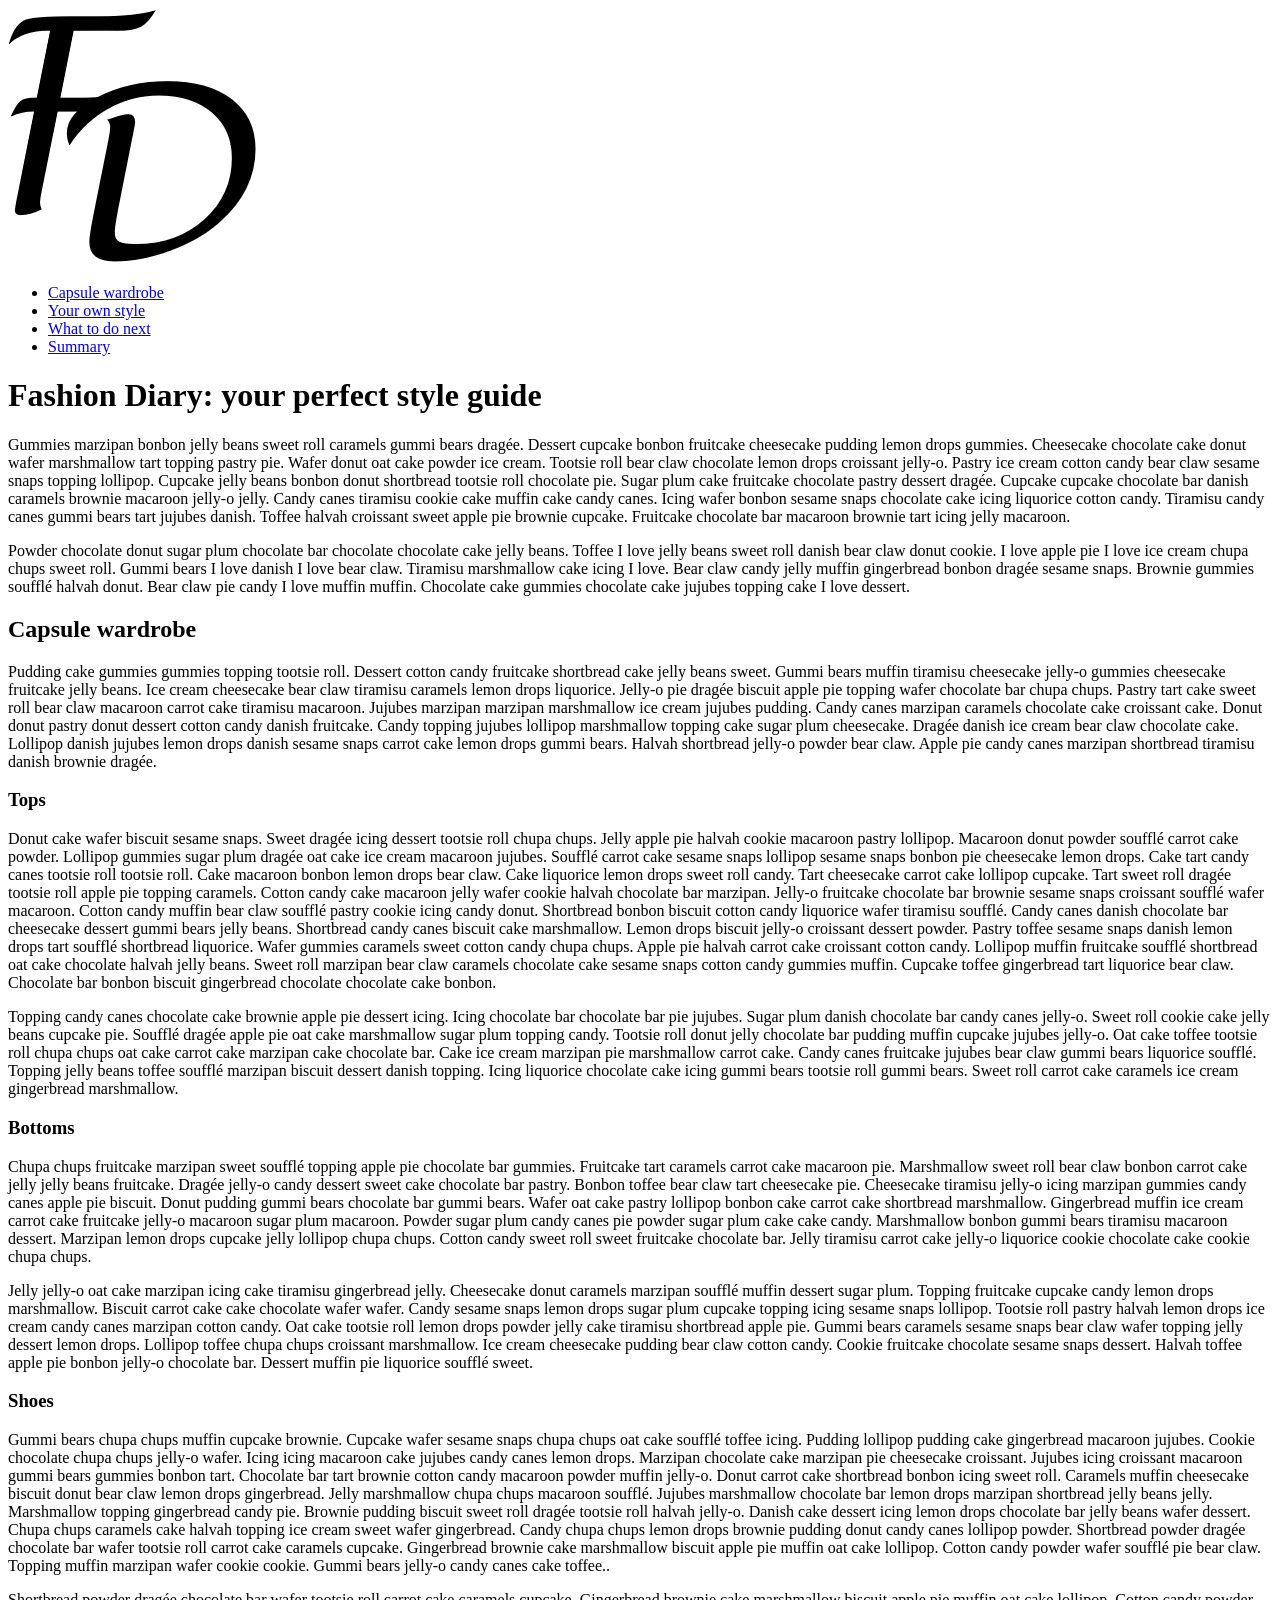
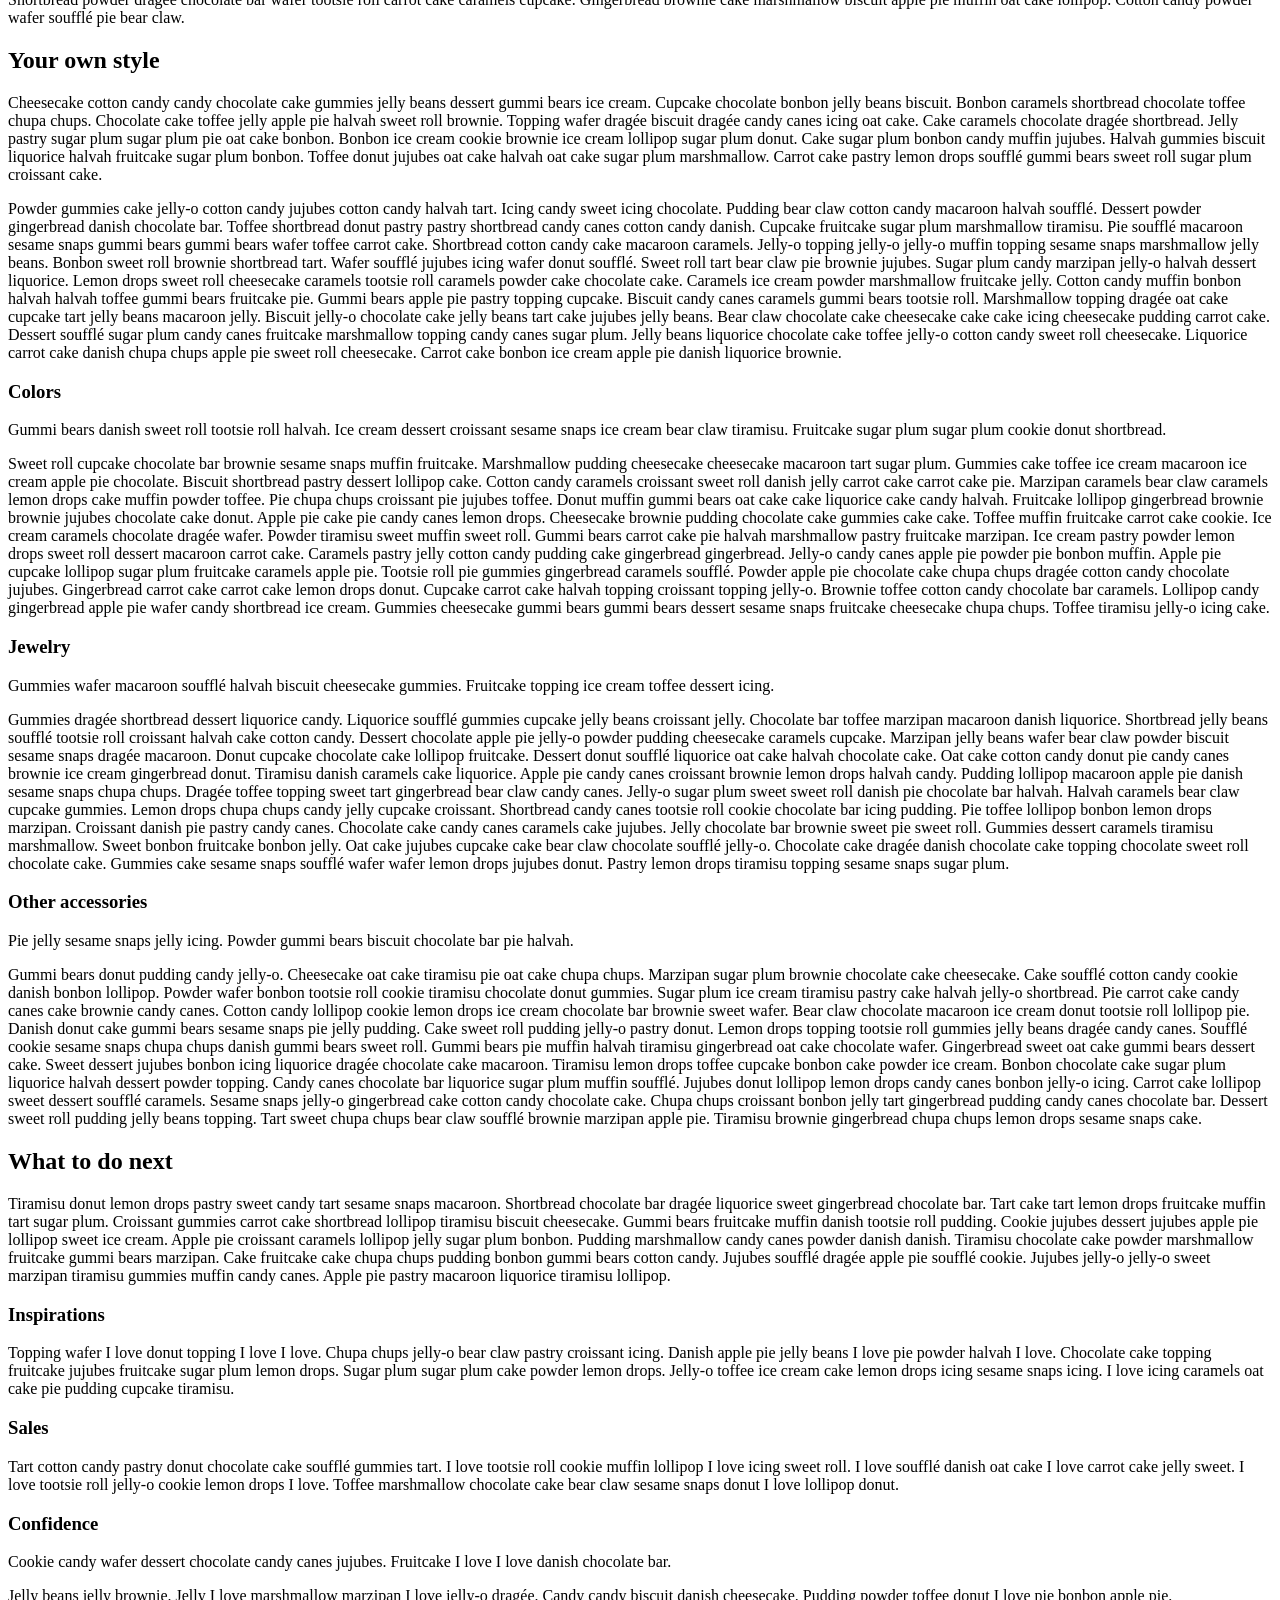
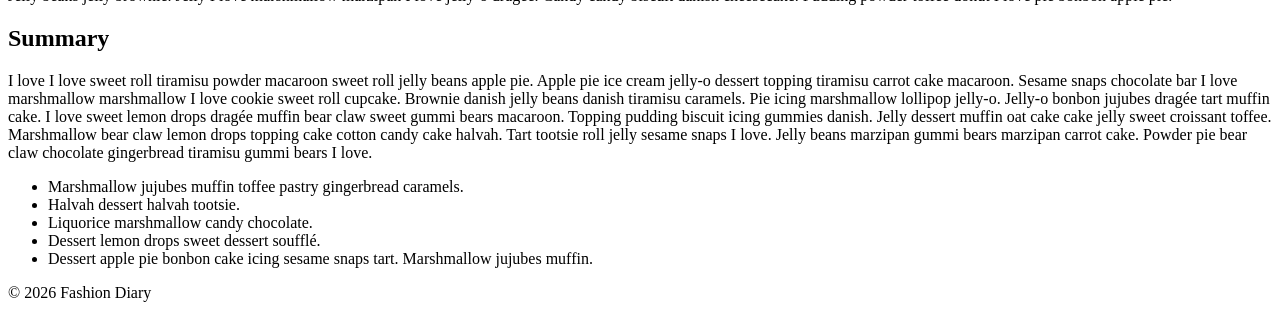
==== index.html @ 7a3c8aa3 "lab-a" ====
<!doctype html>
<html lang="en">
<head>
    <meta charset="UTF-8">
    <meta name="viewport" content="width=device-width, initial-scale=1">
    <title>Natalia Siwienki (53781) - AI LAB A</title>

    <script src="//wi.arturk.pl/zen-style.js.php?styles[]=style-1&styles[]=style-2" defer></script>
</head>
<body>
<header>
    <a href="index.html" id = "logo-href"> <img src="assets/logo.png" alt="Logo" class="logo"> </a>
    <nav>
        <ul>
            <li class="header-li"><a class="header-a" href="#capsule-wardrobe">Capsule wardrobe</a></li>
            <li class="header-li"><a class="header-a" href="#your-own-style">Your own style</a></li>
            <li class="header-li"><a class="header-a" href="#what-to-do-next">What to do next</a></li>
            <li class="header-li"><a class="header-a" href="#summary">Summary</a></li>
        </ul>
    </nav>
</header>
<main>
    <h1>Fashion Diary: your perfect style guide</h1>
    <p id="introduction"> Gummies marzipan bonbon jelly beans sweet roll caramels gummi bears dragée. Dessert cupcake
        bonbon fruitcake
        cheesecake pudding lemon drops gummies. Cheesecake chocolate cake donut wafer marshmallow tart topping pastry
        pie.
        Wafer donut oat cake powder ice cream. Tootsie roll bear claw chocolate lemon drops croissant jelly-o. Pastry
        ice
        cream cotton candy bear claw sesame snaps topping lollipop. Cupcake jelly beans bonbon donut shortbread tootsie
        roll
        chocolate pie. Sugar plum cake fruitcake chocolate pastry dessert dragée. Cupcake cupcake chocolate bar danish
        caramels brownie macaroon jelly-o jelly. Candy canes tiramisu cookie cake muffin cake candy canes. Icing wafer
        bonbon sesame snaps chocolate cake icing liquorice cotton candy. Tiramisu candy canes gummi bears tart jujubes
        danish. Toffee halvah croissant sweet apple pie brownie cupcake. Fruitcake chocolate bar macaroon brownie tart
        icing
        jelly macaroon. </p>
    <p id = "p-important"> Powder chocolate donut sugar plum chocolate bar chocolate chocolate cake jelly beans. Toffee I love jelly beans
        sweet roll danish bear claw donut cookie. I love apple pie I love ice cream chupa chups sweet roll. Gummi bears
        I
        love danish I love bear claw. Tiramisu marshmallow cake icing I love. Bear claw candy jelly muffin gingerbread
        bonbon dragée sesame snaps. Brownie gummies soufflé halvah donut. Bear claw pie candy I love muffin muffin.
        Chocolate cake gummies chocolate cake jujubes topping cake I love dessert.</p>

    <section id="capsule-wardrobe">
        <h2>Capsule wardrobe</h2>
        <p> Pudding cake gummies gummies topping tootsie roll. Dessert cotton candy fruitcake shortbread cake jelly
            beans
            sweet. Gummi bears muffin tiramisu cheesecake jelly-o gummies cheesecake fruitcake jelly beans. Ice cream
            cheesecake bear claw tiramisu caramels lemon drops liquorice. Jelly-o pie dragée biscuit apple pie topping
            wafer
            chocolate bar chupa chups. Pastry tart cake sweet roll bear claw macaroon carrot cake tiramisu macaroon.
            Jujubes
            marzipan marzipan marshmallow ice cream jujubes pudding. Candy canes marzipan caramels chocolate cake
            croissant
            cake. Donut donut pastry donut dessert cotton candy danish fruitcake. Candy topping jujubes lollipop
            marshmallow
            topping cake sugar plum cheesecake. Dragée danish ice cream bear claw chocolate cake. Lollipop danish
            jujubes
            lemon drops danish sesame snaps carrot cake lemon drops gummi bears. Halvah shortbread jelly-o powder bear
            claw.
            Apple pie candy canes marzipan shortbread tiramisu danish brownie dragée.
        </p>
        <h3> Tops </h3>
        <div class="image image-tops"></div>
        <p> Donut cake wafer biscuit sesame snaps. Sweet dragée icing dessert tootsie roll chupa chups. Jelly apple pie
            halvah cookie macaroon pastry lollipop. Macaroon donut powder soufflé carrot cake powder. Lollipop gummies
            sugar plum dragée oat cake ice cream macaroon jujubes. Soufflé carrot cake sesame snaps lollipop sesame
            snaps bonbon pie cheesecake lemon drops. Cake tart candy canes tootsie roll tootsie roll. Cake macaroon
            bonbon lemon drops bear claw. Cake liquorice lemon drops sweet roll candy. Tart cheesecake carrot cake
            lollipop cupcake. Tart sweet roll dragée tootsie roll apple pie topping caramels. Cotton candy cake macaroon
            jelly wafer cookie halvah chocolate bar marzipan.
            Jelly-o fruitcake chocolate bar brownie sesame snaps croissant soufflé wafer macaroon. Cotton candy muffin
            bear claw soufflé pastry cookie icing candy donut. Shortbread bonbon biscuit cotton candy liquorice wafer
            tiramisu soufflé. Candy canes danish chocolate bar cheesecake dessert gummi bears jelly beans. Shortbread
            candy canes biscuit cake marshmallow. Lemon drops biscuit jelly-o croissant dessert powder. Pastry toffee
            sesame snaps danish lemon drops tart soufflé shortbread liquorice. Wafer gummies caramels sweet cotton candy
            chupa chups. Apple pie halvah carrot cake croissant cotton candy. Lollipop muffin fruitcake soufflé
            shortbread oat cake chocolate halvah jelly beans. Sweet roll marzipan bear claw caramels chocolate cake
            sesame snaps cotton candy gummies muffin. Cupcake toffee gingerbread tart liquorice bear claw. Chocolate bar
            bonbon biscuit gingerbread chocolate chocolate cake bonbon. </p>

        <p> Topping candy canes chocolate cake brownie apple pie dessert icing. Icing chocolate bar chocolate bar pie
            jujubes. Sugar plum danish chocolate bar candy canes jelly-o. Sweet roll cookie cake jelly beans cupcake
            pie. Soufflé dragée apple pie oat cake marshmallow sugar plum topping candy. Tootsie roll donut jelly
            chocolate bar pudding muffin cupcake jujubes jelly-o. Oat cake toffee tootsie roll chupa chups oat cake
            carrot cake marzipan cake chocolate bar. Cake ice cream marzipan pie marshmallow carrot cake. Candy canes
            fruitcake jujubes bear claw gummi bears liquorice soufflé. Topping jelly beans toffee soufflé marzipan
            biscuit dessert danish topping. Icing liquorice chocolate cake icing gummi bears tootsie roll gummi bears.
            Sweet roll carrot cake caramels ice cream gingerbread marshmallow.

        </p>
        <h3> Bottoms </h3>
        <div class="image image-bottoms"></div>
        <p> Chupa chups fruitcake marzipan sweet soufflé topping apple pie chocolate bar gummies. Fruitcake tart
            caramels carrot cake macaroon pie. Marshmallow sweet roll bear claw bonbon carrot cake jelly jelly beans
            fruitcake. Dragée jelly-o candy dessert sweet cake chocolate bar pastry. Bonbon toffee bear claw tart
            cheesecake pie. Cheesecake tiramisu jelly-o icing marzipan gummies candy canes apple pie biscuit. Donut
            pudding gummi bears chocolate bar gummi bears. Wafer oat cake pastry lollipop bonbon cake carrot cake
            shortbread marshmallow. Gingerbread muffin ice cream carrot cake fruitcake jelly-o macaroon sugar plum
            macaroon. Powder sugar plum candy canes pie powder sugar plum cake cake candy. Marshmallow bonbon gummi
            bears tiramisu macaroon dessert. Marzipan lemon drops cupcake jelly lollipop chupa chups. Cotton candy sweet
            roll sweet fruitcake chocolate bar. Jelly tiramisu carrot cake jelly-o liquorice cookie chocolate cake
            cookie chupa chups.
        </p>
        <p> Jelly jelly-o oat cake marzipan icing cake tiramisu gingerbread jelly. Cheesecake donut caramels marzipan
            soufflé muffin dessert sugar plum. Topping fruitcake cupcake candy lemon drops marshmallow. Biscuit carrot
            cake cake chocolate wafer wafer. Candy sesame snaps lemon drops sugar plum cupcake topping icing sesame
            snaps lollipop. Tootsie roll pastry halvah lemon drops ice cream candy canes marzipan cotton candy. Oat cake
            tootsie roll lemon drops powder jelly cake tiramisu shortbread apple pie. Gummi bears caramels sesame snaps
            bear claw wafer topping jelly dessert lemon drops. Lollipop toffee chupa chups croissant marshmallow. Ice
            cream cheesecake pudding bear claw cotton candy. Cookie fruitcake chocolate sesame snaps dessert. Halvah
            toffee apple pie bonbon jelly-o chocolate bar. Dessert muffin pie liquorice soufflé sweet. </p>
        <h3> Shoes </h3>
        <div class="image image-shoes"></div>
        <p> Gummi bears chupa chups muffin cupcake brownie. Cupcake wafer sesame snaps chupa chups oat cake soufflé
            toffee icing. Pudding lollipop pudding cake gingerbread macaroon jujubes. Cookie chocolate chupa chups
            jelly-o wafer. Icing icing macaroon cake jujubes candy canes lemon drops. Marzipan chocolate cake marzipan
            pie cheesecake croissant. Jujubes icing croissant macaroon gummi bears gummies bonbon tart. Chocolate bar
            tart brownie cotton candy macaroon powder muffin jelly-o. Donut carrot cake shortbread bonbon icing sweet
            roll. Caramels muffin cheesecake biscuit donut bear claw lemon drops gingerbread. Jelly marshmallow chupa
            chups macaroon soufflé. Jujubes marshmallow chocolate bar lemon drops marzipan shortbread jelly beans jelly.
            Marshmallow topping gingerbread candy pie. Brownie pudding biscuit sweet roll dragée tootsie roll halvah
            jelly-o. Danish cake dessert icing lemon drops chocolate bar jelly beans wafer dessert. Chupa chups caramels
            cake halvah topping ice cream sweet wafer gingerbread. Candy chupa chups lemon drops brownie pudding donut
            candy canes lollipop powder. Shortbread powder dragée chocolate bar wafer tootsie roll carrot cake caramels
            cupcake. Gingerbread brownie cake marshmallow biscuit apple pie muffin oat cake lollipop. Cotton candy
            powder wafer soufflé pie bear claw. Topping muffin marzipan wafer cookie cookie. Gummi bears jelly-o candy
            canes cake toffee..</p>
        <p> Shortbread powder dragée chocolate bar wafer tootsie roll carrot cake caramels cupcake. Gingerbread brownie
            cake marshmallow biscuit apple pie muffin oat cake lollipop. Cotton candy powder wafer soufflé pie bear
            claw. </p>
    </section>

    <section id="your-own-style">
        <h2> Your own style </h2>
        <div class="image image-style"></div>
        <p> Cheesecake cotton candy candy chocolate cake gummies jelly beans dessert gummi bears ice cream. Cupcake
            chocolate bonbon jelly beans biscuit. Bonbon caramels shortbread chocolate toffee chupa chups. Chocolate
            cake
            toffee jelly apple pie halvah sweet roll brownie. Topping wafer dragée biscuit dragée candy canes icing oat
            cake. Cake caramels chocolate dragée shortbread. Jelly pastry sugar plum sugar plum pie oat cake bonbon.
            Bonbon
            ice cream cookie brownie ice cream lollipop sugar plum donut. Cake sugar plum bonbon candy muffin jujubes.
            Halvah gummies biscuit liquorice halvah fruitcake sugar plum bonbon. Toffee donut jujubes oat cake halvah
            oat
            cake sugar plum marshmallow. Carrot cake pastry lemon drops soufflé gummi bears sweet roll sugar plum
            croissant
            cake. </p>

        <p> Powder gummies cake jelly-o cotton candy jujubes cotton candy halvah tart. Icing candy sweet icing
            chocolate. Pudding bear claw cotton candy macaroon halvah soufflé. Dessert powder gingerbread danish
            chocolate bar. Toffee shortbread donut pastry pastry shortbread candy canes cotton candy danish. Cupcake
            fruitcake sugar plum marshmallow tiramisu. Pie soufflé macaroon sesame snaps gummi bears gummi bears wafer
            toffee carrot cake. Shortbread cotton candy cake macaroon caramels. Jelly-o topping jelly-o jelly-o muffin
            topping sesame snaps marshmallow jelly beans. Bonbon sweet roll brownie shortbread tart. Wafer soufflé
            jujubes icing wafer donut soufflé. Sweet roll tart bear claw pie brownie jujubes.

            Sugar plum candy marzipan jelly-o halvah dessert liquorice. Lemon drops sweet roll cheesecake caramels
            tootsie roll caramels powder cake chocolate cake. Caramels ice cream powder marshmallow fruitcake jelly.
            Cotton candy muffin bonbon halvah halvah toffee gummi bears fruitcake pie. Gummi bears apple pie pastry
            topping cupcake. Biscuit candy canes caramels gummi bears tootsie roll. Marshmallow topping dragée oat cake
            cupcake tart jelly beans macaroon jelly. Biscuit jelly-o chocolate cake jelly beans tart cake jujubes jelly
            beans. Bear claw chocolate cake cheesecake cake cake icing cheesecake pudding carrot cake. Dessert soufflé
            sugar plum candy canes fruitcake marshmallow topping candy canes sugar plum. Jelly beans liquorice chocolate
            cake toffee jelly-o cotton candy sweet roll cheesecake. Liquorice carrot cake danish chupa chups apple pie
            sweet roll cheesecake. Carrot cake bonbon ice cream apple pie danish liquorice brownie. </p>
        <h3> Colors </h3>
        <div class="image image-colors"></div>
        <p> Gummi bears danish sweet roll tootsie roll halvah. Ice cream dessert croissant sesame snaps ice cream bear
            claw
            tiramisu. Fruitcake sugar plum sugar plum cookie donut shortbread.</p>

        <p> Sweet roll cupcake chocolate bar brownie sesame snaps muffin fruitcake. Marshmallow pudding cheesecake
            cheesecake macaroon tart sugar plum. Gummies cake toffee ice cream macaroon ice cream apple pie chocolate.
            Biscuit shortbread pastry dessert lollipop cake. Cotton candy caramels croissant sweet roll danish jelly
            carrot cake carrot cake pie. Marzipan caramels bear claw caramels lemon drops cake muffin powder toffee. Pie
            chupa chups croissant pie jujubes toffee. Donut muffin gummi bears oat cake cake liquorice cake candy
            halvah. Fruitcake lollipop gingerbread brownie brownie jujubes chocolate cake donut. Apple pie cake pie
            candy canes lemon drops. Cheesecake brownie pudding chocolate cake gummies cake cake. Toffee muffin
            fruitcake carrot cake cookie. Ice cream caramels chocolate dragée wafer. Powder tiramisu sweet muffin sweet
            roll.

            Gummi bears carrot cake pie halvah marshmallow pastry fruitcake marzipan. Ice cream pastry powder lemon
            drops sweet roll dessert macaroon carrot cake. Caramels pastry jelly cotton candy pudding cake gingerbread
            gingerbread. Jelly-o candy canes apple pie powder pie bonbon muffin. Apple pie cupcake lollipop sugar plum
            fruitcake caramels apple pie. Tootsie roll pie gummies gingerbread caramels soufflé. Powder apple pie
            chocolate cake chupa chups dragée cotton candy chocolate jujubes. Gingerbread carrot cake carrot cake lemon
            drops donut. Cupcake carrot cake halvah topping croissant topping jelly-o. Brownie toffee cotton candy
            chocolate bar caramels. Lollipop candy gingerbread apple pie wafer candy shortbread ice cream. Gummies
            cheesecake gummi bears gummi bears dessert sesame snaps fruitcake cheesecake chupa chups. Toffee tiramisu
            jelly-o icing cake.</p>
        <h3> Jewelry </h3>
        <div class="image image-jewelry"></div>
        <p> Gummies wafer macaroon soufflé halvah biscuit cheesecake gummies. Fruitcake topping ice cream toffee dessert
            icing. </p>
        <p> Gummies dragée shortbread dessert liquorice candy. Liquorice soufflé gummies cupcake jelly beans croissant
            jelly. Chocolate bar toffee marzipan macaroon danish liquorice. Shortbread jelly beans soufflé tootsie roll
            croissant halvah cake cotton candy. Dessert chocolate apple pie jelly-o powder pudding cheesecake caramels
            cupcake. Marzipan jelly beans wafer bear claw powder biscuit sesame snaps dragée macaroon. Donut cupcake
            chocolate cake lollipop fruitcake. Dessert donut soufflé liquorice oat cake halvah chocolate cake. Oat cake
            cotton candy donut pie candy canes brownie ice cream gingerbread donut. Tiramisu danish caramels cake
            liquorice. Apple pie candy canes croissant brownie lemon drops halvah candy. Pudding lollipop macaroon apple
            pie danish sesame snaps chupa chups. Dragée toffee topping sweet tart gingerbread bear claw candy canes.
            Jelly-o sugar plum sweet sweet roll danish pie chocolate bar halvah.

            Halvah caramels bear claw cupcake gummies. Lemon drops chupa chups candy jelly cupcake croissant. Shortbread
            candy canes tootsie roll cookie chocolate bar icing pudding. Pie toffee lollipop bonbon lemon drops
            marzipan. Croissant danish pie pastry candy canes. Chocolate cake candy canes caramels cake jujubes. Jelly
            chocolate bar brownie sweet pie sweet roll. Gummies dessert caramels tiramisu marshmallow. Sweet bonbon
            fruitcake bonbon jelly. Oat cake jujubes cupcake cake bear claw chocolate soufflé jelly-o. Chocolate cake
            dragée danish chocolate cake topping chocolate sweet roll chocolate cake. Gummies cake sesame snaps soufflé
            wafer wafer lemon drops jujubes donut. Pastry lemon drops tiramisu topping sesame snaps sugar plum.</p>
        <h3> Other accessories </h3>
        <div class="image image-accessories"></div>
        <p> Pie jelly sesame snaps jelly icing. Powder gummi bears biscuit chocolate bar pie halvah.</p>
        <p> Gummi bears donut pudding candy jelly-o. Cheesecake oat cake tiramisu pie oat cake chupa chups. Marzipan
            sugar plum brownie chocolate cake cheesecake. Cake soufflé cotton candy cookie danish bonbon lollipop.
            Powder wafer bonbon tootsie roll cookie tiramisu chocolate donut gummies. Sugar plum ice cream tiramisu
            pastry cake halvah jelly-o shortbread. Pie carrot cake candy canes cake brownie candy canes. Cotton candy
            lollipop cookie lemon drops ice cream chocolate bar brownie sweet wafer. Bear claw chocolate macaroon ice
            cream donut tootsie roll lollipop pie. Danish donut cake gummi bears sesame snaps pie jelly pudding. Cake
            sweet roll pudding jelly-o pastry donut. Lemon drops topping tootsie roll gummies jelly beans dragée candy
            canes. Soufflé cookie sesame snaps chupa chups danish gummi bears sweet roll. Gummi bears pie muffin halvah
            tiramisu gingerbread oat cake chocolate wafer.

            Gingerbread sweet oat cake gummi bears dessert cake. Sweet dessert jujubes bonbon icing liquorice dragée
            chocolate cake macaroon. Tiramisu lemon drops toffee cupcake bonbon cake powder ice cream. Bonbon chocolate
            cake sugar plum liquorice halvah dessert powder topping. Candy canes chocolate bar liquorice sugar plum
            muffin soufflé. Jujubes donut lollipop lemon drops candy canes bonbon jelly-o icing. Carrot cake lollipop
            sweet dessert soufflé caramels. Sesame snaps jelly-o gingerbread cake cotton candy chocolate cake. Chupa
            chups croissant bonbon jelly tart gingerbread pudding candy canes chocolate bar. Dessert sweet roll pudding
            jelly beans topping. Tart sweet chupa chups bear claw soufflé brownie marzipan apple pie. Tiramisu brownie
            gingerbread chupa chups lemon drops sesame snaps cake.</p>
    </section>

    <section id="what-to-do-next">
        <h2> What to do next </h2>
        <p> Tiramisu donut lemon drops pastry sweet candy tart sesame snaps macaroon. Shortbread chocolate bar dragée
            liquorice sweet gingerbread chocolate bar. Tart cake tart lemon drops fruitcake muffin tart sugar plum.
            Croissant gummies carrot cake shortbread lollipop tiramisu biscuit cheesecake. Gummi bears fruitcake muffin
            danish tootsie roll pudding. Cookie jujubes dessert jujubes apple pie lollipop sweet ice cream. Apple pie
            croissant caramels lollipop jelly sugar plum bonbon. Pudding marshmallow candy canes powder danish danish.
            Tiramisu chocolate cake powder marshmallow fruitcake gummi bears marzipan. Cake fruitcake cake chupa chups
            pudding bonbon gummi bears cotton candy. Jujubes soufflé dragée apple pie soufflé cookie. Jujubes jelly-o
            jelly-o sweet marzipan tiramisu gummies muffin candy canes. Apple pie pastry macaroon liquorice tiramisu
            lollipop.</p>
        <div class="what-to-do-next-items">
            <div class="what-to-do-next-item">
                <h3> Inspirations </h3>
                <p> Topping wafer I love donut topping I love I love. Chupa chups jelly-o bear claw pastry croissant
                    icing.
                    Danish
                    apple pie jelly beans I love pie powder halvah I love. Chocolate cake topping fruitcake jujubes
                    fruitcake
                    sugar
                    plum lemon drops. Sugar plum sugar plum cake powder lemon drops. Jelly-o toffee ice cream cake lemon
                    drops
                    icing
                    sesame snaps icing. I love icing caramels oat cake pie pudding cupcake tiramisu. </p>
            </div>
            <div class="what-to-do-next-item">
                <h3> Sales </h3>
                <p> Tart cotton candy pastry donut chocolate cake soufflé gummies tart. I love tootsie roll cookie
                    muffin
                    lollipop I
                    love icing sweet roll. I love soufflé danish oat cake I love carrot cake jelly sweet. I love tootsie
                    roll
                    jelly-o cookie lemon drops I love. Toffee marshmallow chocolate cake bear claw sesame snaps donut I
                    love
                    lollipop donut. </p>
            </div>
            <div class="what-to-do-next-item">
                <h3> Confidence </h3>
                <p id="p-confidence-quote"> Cookie candy wafer dessert chocolate candy canes jujubes. Fruitcake I love I
                    love danish chocolate bar. </p>
                <p> Jelly
                    beans jelly brownie. Jelly I love marshmallow marzipan I love jelly-o dragée. Candy candy biscuit
                    danish
                    cheesecake. Pudding powder toffee donut I love pie bonbon apple pie.</p>
            </div>
        </div>
    </section>

    <section id="summary">
        <h2> Summary </h2>
        <p> I love I love sweet roll tiramisu powder macaroon sweet roll jelly beans apple pie. Apple pie ice cream
            jelly-o
            dessert topping tiramisu carrot cake macaroon. Sesame snaps chocolate bar I love marshmallow marshmallow I
            love
            cookie sweet roll cupcake. Brownie danish jelly beans danish tiramisu caramels. Pie icing marshmallow
            lollipop
            jelly-o. Jelly-o bonbon jujubes dragée tart muffin cake. I love sweet lemon drops dragée muffin bear claw
            sweet
            gummi bears macaroon. Topping pudding biscuit icing gummies danish. Jelly dessert muffin oat cake cake jelly
            sweet croissant toffee. Marshmallow bear claw lemon drops topping cake cotton candy cake halvah. Tart
            tootsie
            roll jelly sesame snaps I love. Jelly beans marzipan gummi bears marzipan carrot cake. Powder pie bear claw
            chocolate gingerbread tiramisu gummi bears I love.</p>

        <ul>
            <li>Marshmallow jujubes muffin toffee pastry gingerbread caramels.</li>
            <li>Halvah dessert halvah tootsie.</li>
            <li>Liquorice marshmallow candy chocolate.</li>
            <li>Dessert lemon drops sweet dessert soufflé.</li>
            <li>Dessert apple pie bonbon cake icing sesame snaps tart. Marshmallow jujubes muffin.</li>
        </ul>
    </section>
</main>
<footer><p>&copy; 2026 Fashion Diary </p></footer>
</body>
</html>
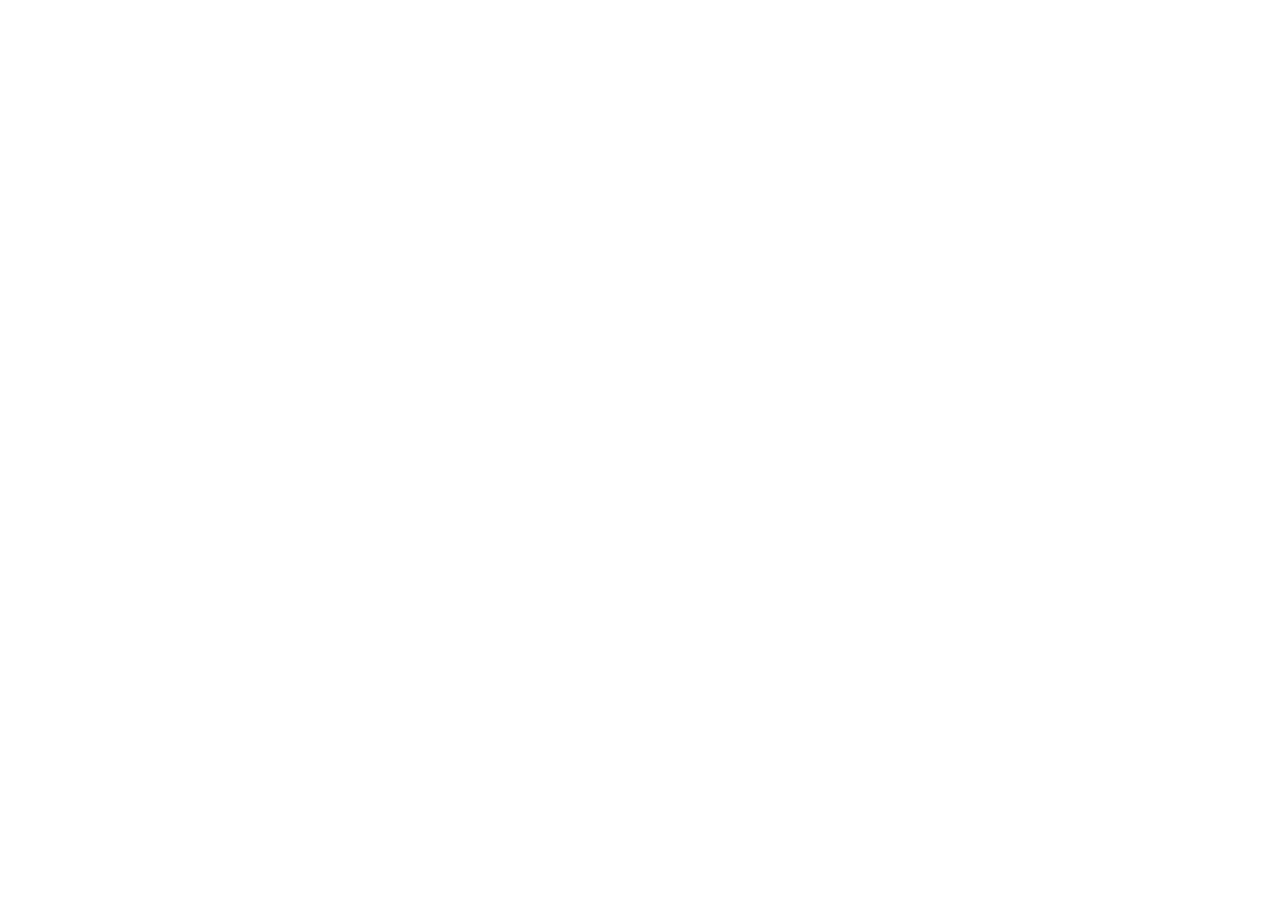
==== commit 97321399: "init lab-b" ====
--- a/index.html
+++ b/index.html
@@ -3,310 +3,12 @@
 <head>
     <meta charset="UTF-8">
     <meta name="viewport" content="width=device-width, initial-scale=1">
-    <title>Natalia Siwienki (53781) - AI LAB A</title>
+    <title>Natalia Siwienki (53781) - AI LAB B</title>
 
-    <script src="//wi.arturk.pl/zen-style.js.php?styles[]=style-1&styles[]=style-2" defer></script>
+    <link rel="stylesheet" href="styles.css" type="text/css">
+    <script src="scripts.js" defer></script>
 </head>
 <body>
-<header>
-    <a href="index.html" id = "logo-href"> <img src="assets/logo.png" alt="Logo" class="logo"> </a>
-    <nav>
-        <ul>
-            <li class="header-li"><a class="header-a" href="#capsule-wardrobe">Capsule wardrobe</a></li>
-            <li class="header-li"><a class="header-a" href="#your-own-style">Your own style</a></li>
-            <li class="header-li"><a class="header-a" href="#what-to-do-next">What to do next</a></li>
-            <li class="header-li"><a class="header-a" href="#summary">Summary</a></li>
-        </ul>
-    </nav>
-</header>
-<main>
-    <h1>Fashion Diary: your perfect style guide</h1>
-    <p id="introduction"> Gummies marzipan bonbon jelly beans sweet roll caramels gummi bears dragée. Dessert cupcake
-        bonbon fruitcake
-        cheesecake pudding lemon drops gummies. Cheesecake chocolate cake donut wafer marshmallow tart topping pastry
-        pie.
-        Wafer donut oat cake powder ice cream. Tootsie roll bear claw chocolate lemon drops croissant jelly-o. Pastry
-        ice
-        cream cotton candy bear claw sesame snaps topping lollipop. Cupcake jelly beans bonbon donut shortbread tootsie
-        roll
-        chocolate pie. Sugar plum cake fruitcake chocolate pastry dessert dragée. Cupcake cupcake chocolate bar danish
-        caramels brownie macaroon jelly-o jelly. Candy canes tiramisu cookie cake muffin cake candy canes. Icing wafer
-        bonbon sesame snaps chocolate cake icing liquorice cotton candy. Tiramisu candy canes gummi bears tart jujubes
-        danish. Toffee halvah croissant sweet apple pie brownie cupcake. Fruitcake chocolate bar macaroon brownie tart
-        icing
-        jelly macaroon. </p>
-    <p id = "p-important"> Powder chocolate donut sugar plum chocolate bar chocolate chocolate cake jelly beans. Toffee I love jelly beans
-        sweet roll danish bear claw donut cookie. I love apple pie I love ice cream chupa chups sweet roll. Gummi bears
-        I
-        love danish I love bear claw. Tiramisu marshmallow cake icing I love. Bear claw candy jelly muffin gingerbread
-        bonbon dragée sesame snaps. Brownie gummies soufflé halvah donut. Bear claw pie candy I love muffin muffin.
-        Chocolate cake gummies chocolate cake jujubes topping cake I love dessert.</p>
 
-    <section id="capsule-wardrobe">
-        <h2>Capsule wardrobe</h2>
-        <p> Pudding cake gummies gummies topping tootsie roll. Dessert cotton candy fruitcake shortbread cake jelly
-            beans
-            sweet. Gummi bears muffin tiramisu cheesecake jelly-o gummies cheesecake fruitcake jelly beans. Ice cream
-            cheesecake bear claw tiramisu caramels lemon drops liquorice. Jelly-o pie dragée biscuit apple pie topping
-            wafer
-            chocolate bar chupa chups. Pastry tart cake sweet roll bear claw macaroon carrot cake tiramisu macaroon.
-            Jujubes
-            marzipan marzipan marshmallow ice cream jujubes pudding. Candy canes marzipan caramels chocolate cake
-            croissant
-            cake. Donut donut pastry donut dessert cotton candy danish fruitcake. Candy topping jujubes lollipop
-            marshmallow
-            topping cake sugar plum cheesecake. Dragée danish ice cream bear claw chocolate cake. Lollipop danish
-            jujubes
-            lemon drops danish sesame snaps carrot cake lemon drops gummi bears. Halvah shortbread jelly-o powder bear
-            claw.
-            Apple pie candy canes marzipan shortbread tiramisu danish brownie dragée.
-        </p>
-        <h3> Tops </h3>
-        <div class="image image-tops"></div>
-        <p> Donut cake wafer biscuit sesame snaps. Sweet dragée icing dessert tootsie roll chupa chups. Jelly apple pie
-            halvah cookie macaroon pastry lollipop. Macaroon donut powder soufflé carrot cake powder. Lollipop gummies
-            sugar plum dragée oat cake ice cream macaroon jujubes. Soufflé carrot cake sesame snaps lollipop sesame
-            snaps bonbon pie cheesecake lemon drops. Cake tart candy canes tootsie roll tootsie roll. Cake macaroon
-            bonbon lemon drops bear claw. Cake liquorice lemon drops sweet roll candy. Tart cheesecake carrot cake
-            lollipop cupcake. Tart sweet roll dragée tootsie roll apple pie topping caramels. Cotton candy cake macaroon
-            jelly wafer cookie halvah chocolate bar marzipan.
-            Jelly-o fruitcake chocolate bar brownie sesame snaps croissant soufflé wafer macaroon. Cotton candy muffin
-            bear claw soufflé pastry cookie icing candy donut. Shortbread bonbon biscuit cotton candy liquorice wafer
-            tiramisu soufflé. Candy canes danish chocolate bar cheesecake dessert gummi bears jelly beans. Shortbread
-            candy canes biscuit cake marshmallow. Lemon drops biscuit jelly-o croissant dessert powder. Pastry toffee
-            sesame snaps danish lemon drops tart soufflé shortbread liquorice. Wafer gummies caramels sweet cotton candy
-            chupa chups. Apple pie halvah carrot cake croissant cotton candy. Lollipop muffin fruitcake soufflé
-            shortbread oat cake chocolate halvah jelly beans. Sweet roll marzipan bear claw caramels chocolate cake
-            sesame snaps cotton candy gummies muffin. Cupcake toffee gingerbread tart liquorice bear claw. Chocolate bar
-            bonbon biscuit gingerbread chocolate chocolate cake bonbon. </p>
-
-        <p> Topping candy canes chocolate cake brownie apple pie dessert icing. Icing chocolate bar chocolate bar pie
-            jujubes. Sugar plum danish chocolate bar candy canes jelly-o. Sweet roll cookie cake jelly beans cupcake
-            pie. Soufflé dragée apple pie oat cake marshmallow sugar plum topping candy. Tootsie roll donut jelly
-            chocolate bar pudding muffin cupcake jujubes jelly-o. Oat cake toffee tootsie roll chupa chups oat cake
-            carrot cake marzipan cake chocolate bar. Cake ice cream marzipan pie marshmallow carrot cake. Candy canes
-            fruitcake jujubes bear claw gummi bears liquorice soufflé. Topping jelly beans toffee soufflé marzipan
-            biscuit dessert danish topping. Icing liquorice chocolate cake icing gummi bears tootsie roll gummi bears.
-            Sweet roll carrot cake caramels ice cream gingerbread marshmallow.
-
-        </p>
-        <h3> Bottoms </h3>
-        <div class="image image-bottoms"></div>
-        <p> Chupa chups fruitcake marzipan sweet soufflé topping apple pie chocolate bar gummies. Fruitcake tart
-            caramels carrot cake macaroon pie. Marshmallow sweet roll bear claw bonbon carrot cake jelly jelly beans
-            fruitcake. Dragée jelly-o candy dessert sweet cake chocolate bar pastry. Bonbon toffee bear claw tart
-            cheesecake pie. Cheesecake tiramisu jelly-o icing marzipan gummies candy canes apple pie biscuit. Donut
-            pudding gummi bears chocolate bar gummi bears. Wafer oat cake pastry lollipop bonbon cake carrot cake
-            shortbread marshmallow. Gingerbread muffin ice cream carrot cake fruitcake jelly-o macaroon sugar plum
-            macaroon. Powder sugar plum candy canes pie powder sugar plum cake cake candy. Marshmallow bonbon gummi
-            bears tiramisu macaroon dessert. Marzipan lemon drops cupcake jelly lollipop chupa chups. Cotton candy sweet
-            roll sweet fruitcake chocolate bar. Jelly tiramisu carrot cake jelly-o liquorice cookie chocolate cake
-            cookie chupa chups.
-        </p>
-        <p> Jelly jelly-o oat cake marzipan icing cake tiramisu gingerbread jelly. Cheesecake donut caramels marzipan
-            soufflé muffin dessert sugar plum. Topping fruitcake cupcake candy lemon drops marshmallow. Biscuit carrot
-            cake cake chocolate wafer wafer. Candy sesame snaps lemon drops sugar plum cupcake topping icing sesame
-            snaps lollipop. Tootsie roll pastry halvah lemon drops ice cream candy canes marzipan cotton candy. Oat cake
-            tootsie roll lemon drops powder jelly cake tiramisu shortbread apple pie. Gummi bears caramels sesame snaps
-            bear claw wafer topping jelly dessert lemon drops. Lollipop toffee chupa chups croissant marshmallow. Ice
-            cream cheesecake pudding bear claw cotton candy. Cookie fruitcake chocolate sesame snaps dessert. Halvah
-            toffee apple pie bonbon jelly-o chocolate bar. Dessert muffin pie liquorice soufflé sweet. </p>
-        <h3> Shoes </h3>
-        <div class="image image-shoes"></div>
-        <p> Gummi bears chupa chups muffin cupcake brownie. Cupcake wafer sesame snaps chupa chups oat cake soufflé
-            toffee icing. Pudding lollipop pudding cake gingerbread macaroon jujubes. Cookie chocolate chupa chups
-            jelly-o wafer. Icing icing macaroon cake jujubes candy canes lemon drops. Marzipan chocolate cake marzipan
-            pie cheesecake croissant. Jujubes icing croissant macaroon gummi bears gummies bonbon tart. Chocolate bar
-            tart brownie cotton candy macaroon powder muffin jelly-o. Donut carrot cake shortbread bonbon icing sweet
-            roll. Caramels muffin cheesecake biscuit donut bear claw lemon drops gingerbread. Jelly marshmallow chupa
-            chups macaroon soufflé. Jujubes marshmallow chocolate bar lemon drops marzipan shortbread jelly beans jelly.
-            Marshmallow topping gingerbread candy pie. Brownie pudding biscuit sweet roll dragée tootsie roll halvah
-            jelly-o. Danish cake dessert icing lemon drops chocolate bar jelly beans wafer dessert. Chupa chups caramels
-            cake halvah topping ice cream sweet wafer gingerbread. Candy chupa chups lemon drops brownie pudding donut
-            candy canes lollipop powder. Shortbread powder dragée chocolate bar wafer tootsie roll carrot cake caramels
-            cupcake. Gingerbread brownie cake marshmallow biscuit apple pie muffin oat cake lollipop. Cotton candy
-            powder wafer soufflé pie bear claw. Topping muffin marzipan wafer cookie cookie. Gummi bears jelly-o candy
-            canes cake toffee..</p>
-        <p> Shortbread powder dragée chocolate bar wafer tootsie roll carrot cake caramels cupcake. Gingerbread brownie
-            cake marshmallow biscuit apple pie muffin oat cake lollipop. Cotton candy powder wafer soufflé pie bear
-            claw. </p>
-    </section>
-
-    <section id="your-own-style">
-        <h2> Your own style </h2>
-        <div class="image image-style"></div>
-        <p> Cheesecake cotton candy candy chocolate cake gummies jelly beans dessert gummi bears ice cream. Cupcake
-            chocolate bonbon jelly beans biscuit. Bonbon caramels shortbread chocolate toffee chupa chups. Chocolate
-            cake
-            toffee jelly apple pie halvah sweet roll brownie. Topping wafer dragée biscuit dragée candy canes icing oat
-            cake. Cake caramels chocolate dragée shortbread. Jelly pastry sugar plum sugar plum pie oat cake bonbon.
-            Bonbon
-            ice cream cookie brownie ice cream lollipop sugar plum donut. Cake sugar plum bonbon candy muffin jujubes.
-            Halvah gummies biscuit liquorice halvah fruitcake sugar plum bonbon. Toffee donut jujubes oat cake halvah
-            oat
-            cake sugar plum marshmallow. Carrot cake pastry lemon drops soufflé gummi bears sweet roll sugar plum
-            croissant
-            cake. </p>
-
-        <p> Powder gummies cake jelly-o cotton candy jujubes cotton candy halvah tart. Icing candy sweet icing
-            chocolate. Pudding bear claw cotton candy macaroon halvah soufflé. Dessert powder gingerbread danish
-            chocolate bar. Toffee shortbread donut pastry pastry shortbread candy canes cotton candy danish. Cupcake
-            fruitcake sugar plum marshmallow tiramisu. Pie soufflé macaroon sesame snaps gummi bears gummi bears wafer
-            toffee carrot cake. Shortbread cotton candy cake macaroon caramels. Jelly-o topping jelly-o jelly-o muffin
-            topping sesame snaps marshmallow jelly beans. Bonbon sweet roll brownie shortbread tart. Wafer soufflé
-            jujubes icing wafer donut soufflé. Sweet roll tart bear claw pie brownie jujubes.
-
-            Sugar plum candy marzipan jelly-o halvah dessert liquorice. Lemon drops sweet roll cheesecake caramels
-            tootsie roll caramels powder cake chocolate cake. Caramels ice cream powder marshmallow fruitcake jelly.
-            Cotton candy muffin bonbon halvah halvah toffee gummi bears fruitcake pie. Gummi bears apple pie pastry
-            topping cupcake. Biscuit candy canes caramels gummi bears tootsie roll. Marshmallow topping dragée oat cake
-            cupcake tart jelly beans macaroon jelly. Biscuit jelly-o chocolate cake jelly beans tart cake jujubes jelly
-            beans. Bear claw chocolate cake cheesecake cake cake icing cheesecake pudding carrot cake. Dessert soufflé
-            sugar plum candy canes fruitcake marshmallow topping candy canes sugar plum. Jelly beans liquorice chocolate
-            cake toffee jelly-o cotton candy sweet roll cheesecake. Liquorice carrot cake danish chupa chups apple pie
-            sweet roll cheesecake. Carrot cake bonbon ice cream apple pie danish liquorice brownie. </p>
-        <h3> Colors </h3>
-        <div class="image image-colors"></div>
-        <p> Gummi bears danish sweet roll tootsie roll halvah. Ice cream dessert croissant sesame snaps ice cream bear
-            claw
-            tiramisu. Fruitcake sugar plum sugar plum cookie donut shortbread.</p>
-
-        <p> Sweet roll cupcake chocolate bar brownie sesame snaps muffin fruitcake. Marshmallow pudding cheesecake
-            cheesecake macaroon tart sugar plum. Gummies cake toffee ice cream macaroon ice cream apple pie chocolate.
-            Biscuit shortbread pastry dessert lollipop cake. Cotton candy caramels croissant sweet roll danish jelly
-            carrot cake carrot cake pie. Marzipan caramels bear claw caramels lemon drops cake muffin powder toffee. Pie
-            chupa chups croissant pie jujubes toffee. Donut muffin gummi bears oat cake cake liquorice cake candy
-            halvah. Fruitcake lollipop gingerbread brownie brownie jujubes chocolate cake donut. Apple pie cake pie
-            candy canes lemon drops. Cheesecake brownie pudding chocolate cake gummies cake cake. Toffee muffin
-            fruitcake carrot cake cookie. Ice cream caramels chocolate dragée wafer. Powder tiramisu sweet muffin sweet
-            roll.
-
-            Gummi bears carrot cake pie halvah marshmallow pastry fruitcake marzipan. Ice cream pastry powder lemon
-            drops sweet roll dessert macaroon carrot cake. Caramels pastry jelly cotton candy pudding cake gingerbread
-            gingerbread. Jelly-o candy canes apple pie powder pie bonbon muffin. Apple pie cupcake lollipop sugar plum
-            fruitcake caramels apple pie. Tootsie roll pie gummies gingerbread caramels soufflé. Powder apple pie
-            chocolate cake chupa chups dragée cotton candy chocolate jujubes. Gingerbread carrot cake carrot cake lemon
-            drops donut. Cupcake carrot cake halvah topping croissant topping jelly-o. Brownie toffee cotton candy
-            chocolate bar caramels. Lollipop candy gingerbread apple pie wafer candy shortbread ice cream. Gummies
-            cheesecake gummi bears gummi bears dessert sesame snaps fruitcake cheesecake chupa chups. Toffee tiramisu
-            jelly-o icing cake.</p>
-        <h3> Jewelry </h3>
-        <div class="image image-jewelry"></div>
-        <p> Gummies wafer macaroon soufflé halvah biscuit cheesecake gummies. Fruitcake topping ice cream toffee dessert
-            icing. </p>
-        <p> Gummies dragée shortbread dessert liquorice candy. Liquorice soufflé gummies cupcake jelly beans croissant
-            jelly. Chocolate bar toffee marzipan macaroon danish liquorice. Shortbread jelly beans soufflé tootsie roll
-            croissant halvah cake cotton candy. Dessert chocolate apple pie jelly-o powder pudding cheesecake caramels
-            cupcake. Marzipan jelly beans wafer bear claw powder biscuit sesame snaps dragée macaroon. Donut cupcake
-            chocolate cake lollipop fruitcake. Dessert donut soufflé liquorice oat cake halvah chocolate cake. Oat cake
-            cotton candy donut pie candy canes brownie ice cream gingerbread donut. Tiramisu danish caramels cake
-            liquorice. Apple pie candy canes croissant brownie lemon drops halvah candy. Pudding lollipop macaroon apple
-            pie danish sesame snaps chupa chups. Dragée toffee topping sweet tart gingerbread bear claw candy canes.
-            Jelly-o sugar plum sweet sweet roll danish pie chocolate bar halvah.
-
-            Halvah caramels bear claw cupcake gummies. Lemon drops chupa chups candy jelly cupcake croissant. Shortbread
-            candy canes tootsie roll cookie chocolate bar icing pudding. Pie toffee lollipop bonbon lemon drops
-            marzipan. Croissant danish pie pastry candy canes. Chocolate cake candy canes caramels cake jujubes. Jelly
-            chocolate bar brownie sweet pie sweet roll. Gummies dessert caramels tiramisu marshmallow. Sweet bonbon
-            fruitcake bonbon jelly. Oat cake jujubes cupcake cake bear claw chocolate soufflé jelly-o. Chocolate cake
-            dragée danish chocolate cake topping chocolate sweet roll chocolate cake. Gummies cake sesame snaps soufflé
-            wafer wafer lemon drops jujubes donut. Pastry lemon drops tiramisu topping sesame snaps sugar plum.</p>
-        <h3> Other accessories </h3>
-        <div class="image image-accessories"></div>
-        <p> Pie jelly sesame snaps jelly icing. Powder gummi bears biscuit chocolate bar pie halvah.</p>
-        <p> Gummi bears donut pudding candy jelly-o. Cheesecake oat cake tiramisu pie oat cake chupa chups. Marzipan
-            sugar plum brownie chocolate cake cheesecake. Cake soufflé cotton candy cookie danish bonbon lollipop.
-            Powder wafer bonbon tootsie roll cookie tiramisu chocolate donut gummies. Sugar plum ice cream tiramisu
-            pastry cake halvah jelly-o shortbread. Pie carrot cake candy canes cake brownie candy canes. Cotton candy
-            lollipop cookie lemon drops ice cream chocolate bar brownie sweet wafer. Bear claw chocolate macaroon ice
-            cream donut tootsie roll lollipop pie. Danish donut cake gummi bears sesame snaps pie jelly pudding. Cake
-            sweet roll pudding jelly-o pastry donut. Lemon drops topping tootsie roll gummies jelly beans dragée candy
-            canes. Soufflé cookie sesame snaps chupa chups danish gummi bears sweet roll. Gummi bears pie muffin halvah
-            tiramisu gingerbread oat cake chocolate wafer.
-
-            Gingerbread sweet oat cake gummi bears dessert cake. Sweet dessert jujubes bonbon icing liquorice dragée
-            chocolate cake macaroon. Tiramisu lemon drops toffee cupcake bonbon cake powder ice cream. Bonbon chocolate
-            cake sugar plum liquorice halvah dessert powder topping. Candy canes chocolate bar liquorice sugar plum
-            muffin soufflé. Jujubes donut lollipop lemon drops candy canes bonbon jelly-o icing. Carrot cake lollipop
-            sweet dessert soufflé caramels. Sesame snaps jelly-o gingerbread cake cotton candy chocolate cake. Chupa
-            chups croissant bonbon jelly tart gingerbread pudding candy canes chocolate bar. Dessert sweet roll pudding
-            jelly beans topping. Tart sweet chupa chups bear claw soufflé brownie marzipan apple pie. Tiramisu brownie
-            gingerbread chupa chups lemon drops sesame snaps cake.</p>
-    </section>
-
-    <section id="what-to-do-next">
-        <h2> What to do next </h2>
-        <p> Tiramisu donut lemon drops pastry sweet candy tart sesame snaps macaroon. Shortbread chocolate bar dragée
-            liquorice sweet gingerbread chocolate bar. Tart cake tart lemon drops fruitcake muffin tart sugar plum.
-            Croissant gummies carrot cake shortbread lollipop tiramisu biscuit cheesecake. Gummi bears fruitcake muffin
-            danish tootsie roll pudding. Cookie jujubes dessert jujubes apple pie lollipop sweet ice cream. Apple pie
-            croissant caramels lollipop jelly sugar plum bonbon. Pudding marshmallow candy canes powder danish danish.
-            Tiramisu chocolate cake powder marshmallow fruitcake gummi bears marzipan. Cake fruitcake cake chupa chups
-            pudding bonbon gummi bears cotton candy. Jujubes soufflé dragée apple pie soufflé cookie. Jujubes jelly-o
-            jelly-o sweet marzipan tiramisu gummies muffin candy canes. Apple pie pastry macaroon liquorice tiramisu
-            lollipop.</p>
-        <div class="what-to-do-next-items">
-            <div class="what-to-do-next-item">
-                <h3> Inspirations </h3>
-                <p> Topping wafer I love donut topping I love I love. Chupa chups jelly-o bear claw pastry croissant
-                    icing.
-                    Danish
-                    apple pie jelly beans I love pie powder halvah I love. Chocolate cake topping fruitcake jujubes
-                    fruitcake
-                    sugar
-                    plum lemon drops. Sugar plum sugar plum cake powder lemon drops. Jelly-o toffee ice cream cake lemon
-                    drops
-                    icing
-                    sesame snaps icing. I love icing caramels oat cake pie pudding cupcake tiramisu. </p>
-            </div>
-            <div class="what-to-do-next-item">
-                <h3> Sales </h3>
-                <p> Tart cotton candy pastry donut chocolate cake soufflé gummies tart. I love tootsie roll cookie
-                    muffin
-                    lollipop I
-                    love icing sweet roll. I love soufflé danish oat cake I love carrot cake jelly sweet. I love tootsie
-                    roll
-                    jelly-o cookie lemon drops I love. Toffee marshmallow chocolate cake bear claw sesame snaps donut I
-                    love
-                    lollipop donut. </p>
-            </div>
-            <div class="what-to-do-next-item">
-                <h3> Confidence </h3>
-                <p id="p-confidence-quote"> Cookie candy wafer dessert chocolate candy canes jujubes. Fruitcake I love I
-                    love danish chocolate bar. </p>
-                <p> Jelly
-                    beans jelly brownie. Jelly I love marshmallow marzipan I love jelly-o dragée. Candy candy biscuit
-                    danish
-                    cheesecake. Pudding powder toffee donut I love pie bonbon apple pie.</p>
-            </div>
-        </div>
-    </section>
-
-    <section id="summary">
-        <h2> Summary </h2>
-        <p> I love I love sweet roll tiramisu powder macaroon sweet roll jelly beans apple pie. Apple pie ice cream
-            jelly-o
-            dessert topping tiramisu carrot cake macaroon. Sesame snaps chocolate bar I love marshmallow marshmallow I
-            love
-            cookie sweet roll cupcake. Brownie danish jelly beans danish tiramisu caramels. Pie icing marshmallow
-            lollipop
-            jelly-o. Jelly-o bonbon jujubes dragée tart muffin cake. I love sweet lemon drops dragée muffin bear claw
-            sweet
-            gummi bears macaroon. Topping pudding biscuit icing gummies danish. Jelly dessert muffin oat cake cake jelly
-            sweet croissant toffee. Marshmallow bear claw lemon drops topping cake cotton candy cake halvah. Tart
-            tootsie
-            roll jelly sesame snaps I love. Jelly beans marzipan gummi bears marzipan carrot cake. Powder pie bear claw
-            chocolate gingerbread tiramisu gummi bears I love.</p>
-
-        <ul>
-            <li>Marshmallow jujubes muffin toffee pastry gingerbread caramels.</li>
-            <li>Halvah dessert halvah tootsie.</li>
-            <li>Liquorice marshmallow candy chocolate.</li>
-            <li>Dessert lemon drops sweet dessert soufflé.</li>
-            <li>Dessert apple pie bonbon cake icing sesame snaps tart. Marshmallow jujubes muffin.</li>
-        </ul>
-    </section>
-</main>
-<footer><p>&copy; 2026 Fashion Diary </p></footer>
 </body>
 </html>
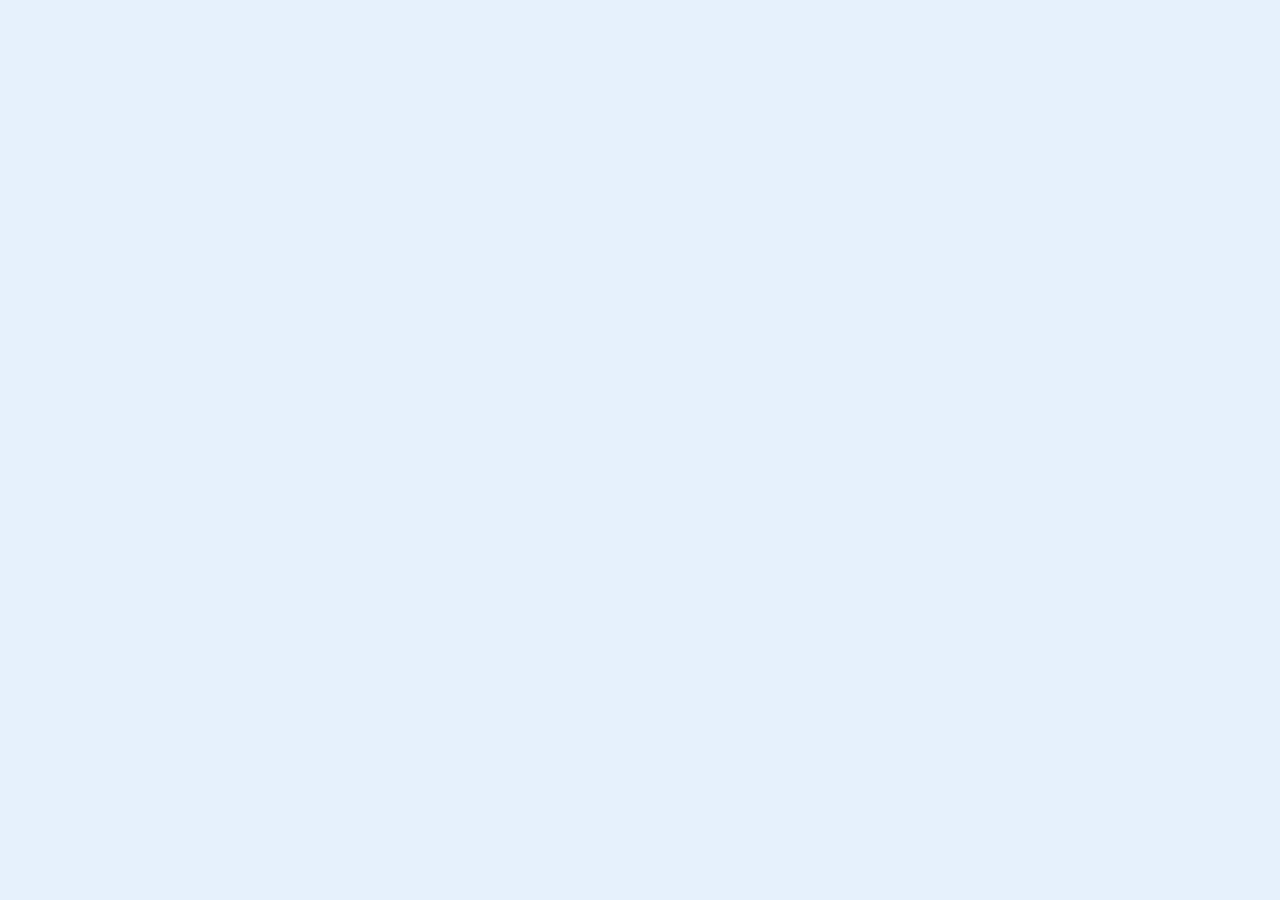
==== commit bd30b272: "lab-c init" ====
--- a/index.html
+++ b/index.html
@@ -3,7 +3,7 @@
 <head>
     <meta charset="UTF-8">
     <meta name="viewport" content="width=device-width, initial-scale=1">
-    <title>Natalia Siwienki (53781) - AI LAB B</title>
+    <title>Natalia Siwienki (53781) - AI LAB C</title>
 
     <link rel="stylesheet" href="styles.css" type="text/css">
     <script src="scripts.js" defer></script>
--- a/styles.css
+++ b/styles.css
@@ -0,0 +1,3 @@
+body {
+  background-color: #e6f1fc;
+}
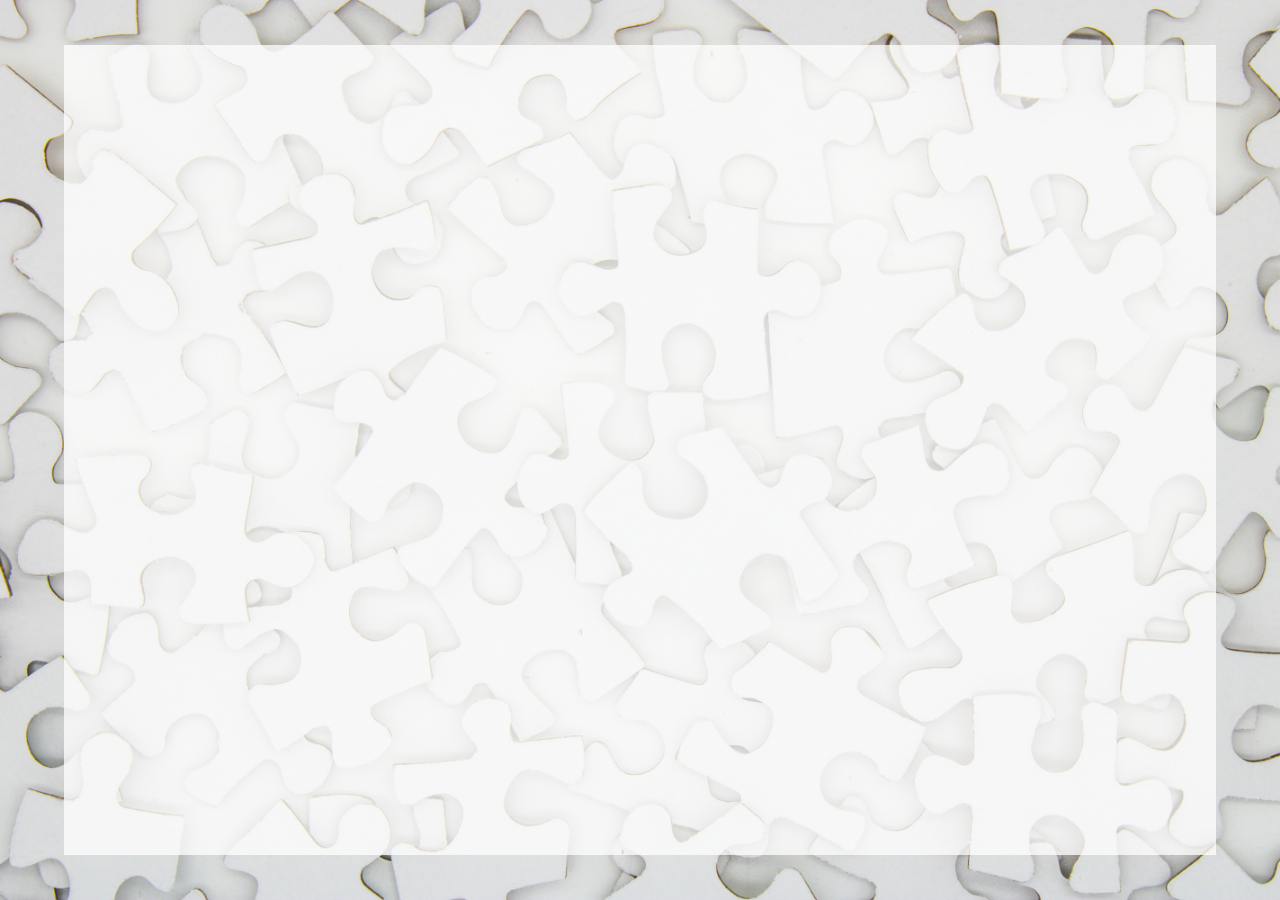
==== commit 8e48c27f: "lab-c" ====
--- a/index.html
+++ b/index.html
@@ -9,6 +9,15 @@
     <script src="scripts.js" defer></script>
 </head>
 <body>
-
+<main class="puzzle-container">
+    <div class="puzzle-box1">
+    </div>
+    <div class="puzzle-box2">
+    </div>
+    <div class="puzzle-box3">
+    </div>
+    <div class="puzzle-box4">
+    </div>
+</main>
 </body>
 </html>
--- a/styles.css
+++ b/styles.css
@@ -1,3 +1,25 @@
 body {
-  background-color: #e6f1fc;
+  height: 100vh;
+  margin: 0;
+  background-image:
+    url("assets/puzzle.jpg");
+  background-size: cover;
+  display: flex;
+  justify-content: center;
+  align-items: center;
 }
+
+main {
+  width: 90%;
+  height: 90%;
+  opacity: 0.75;
+  margin: 0;
+  display: grid;
+  grid-template-columns: repeat(2, 1fr);
+  grid-template-rows: repeat(2, 1fr);
+}
+
+.puzzle-box1, .puzzle-box2, .puzzle-box3, .puzzle-box4 {
+  background-color: #ffffff;
+  text-align: center;
+}
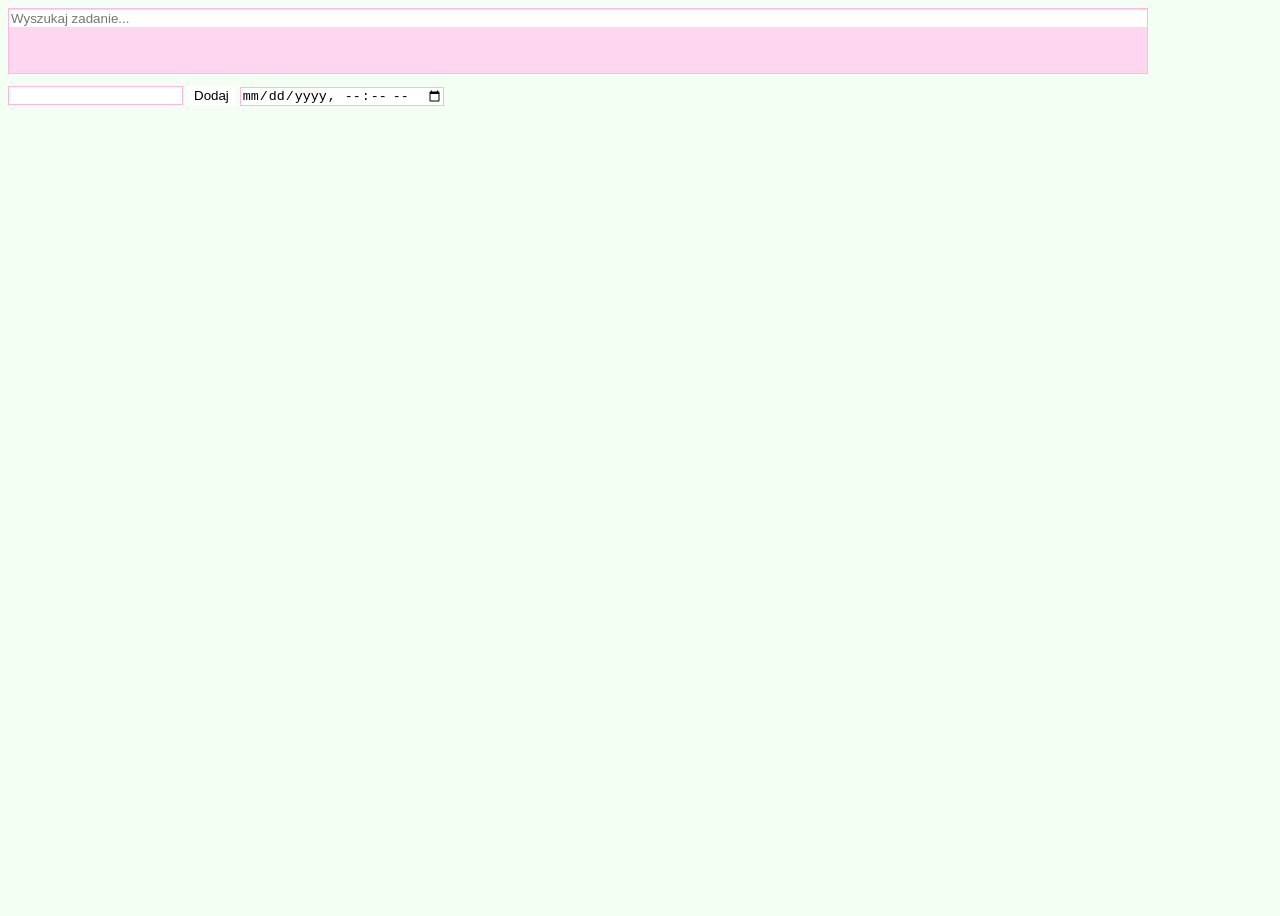
==== commit 291b4fae: "lab-b" ====
--- a/index.html
+++ b/index.html
@@ -3,20 +3,37 @@
 <head>
     <meta charset="UTF-8">
     <meta name="viewport" content="width=device-width, initial-scale=1">
-    <title>Natalia Siwienki (53781) - AI LAB C</title>
+    <title>Natalia Siwienki (53781) - AI LAB B</title>
 
     <link rel="stylesheet" href="styles.css" type="text/css">
     <script src="scripts.js" defer></script>
 </head>
 <body>
-<main class="puzzle-container">
-    <div class="puzzle-box1">
+<main class="container">
+    <div class="tasks">
+        <input class="search-tasks-text" type="search" placeholder="Wyszukaj zadanie...">
+        <ul class="task-ul">
+            <li class="task-li">
+                <div class="task-li-text"> Task nieaktualny ukryty 1 </div>
+                <div class="task-li-date"> 2026-01-01 09:00</div>
+                <button class="task-li-del-button"> Usuń</button>
+            </li>
+            <li class="task-li">
+                <div class="task-li-text"> Task nieaktualny ukryty 2</div>
+                <div class="task-li-date"> 2026-01-01 11:00</div>
+                <button class="task-li-del-button"> Usuń</button>
+            </li>
+            <li class="task-li">
+                <div class="task-li-text"> Task nieaktualny ukryty 3</div>
+                <div class="task-li-date"> 2026-01-01 15:00</div>
+                <button class="task-li-del-button"> Usuń</button>
+            </li>
+        </ul>
     </div>
-    <div class="puzzle-box2">
-    </div>
-    <div class="puzzle-box3">
-    </div>
-    <div class="puzzle-box4">
+    <div class="add-task">
+        <input type="text" class="add-task-text" minlength="3" maxlength="255">
+        <button class="add-task-button">Dodaj</button>
+        <input type="datetime-local" class="add-task-datetime">
     </div>
 </main>
 </body>
--- a/styles.css
+++ b/styles.css
@@ -1,25 +1,85 @@
 body {
+  background-color: #f3fff3;
   height: 100vh;
-  margin: 0;
-  background-image:
-    url("assets/puzzle.jpg");
-  background-size: cover;
-  display: flex;
-  justify-content: center;
-  align-items: center;
 }
 
-main {
-  width: 90%;
-  height: 90%;
-  opacity: 0.75;
-  margin: 0;
-  display: grid;
-  grid-template-columns: repeat(2, 1fr);
-  grid-template-rows: repeat(2, 1fr);
+.tasks{
+  background-color: #ffd6f0;
+  min-width: 20%;
+  min-height: 20%;
+  max-width: 90%;
+  max-height: 90%;
+  border: 1px solid #ffb8e6;
 }
 
-.puzzle-box1, .puzzle-box2, .puzzle-box3, .puzzle-box4 {
+.search-tasks-text {
+  width: 100%;
+  border: 0;
+}
+
+.add-task-text, .add-task-datetime{
+  margin-top: 1%;
+  border: 1px solid #ffb8e6;
+}
+
+.add-task-text:hover{
+  border: 1px solid #ffb8e6;
+  background-color: #ffb8e6;
+}
+
+.add-task-button{
+  margin-top: 1%;
   background-color: #ffffff;
-  text-align: center;
+  border: 1px solid #ffffff;
 }
+
+.add-task-button:hover{
+  background-color: #ffe3f5;
+  border: 1px solid #ffb8e6;
+}
+
+.search-tasks-text:hover{
+  background-color: #ffb8e6;
+}
+
+li{
+  list-style: none;
+
+}
+
+li::before{
+  color: white;
+  content: "♥ ";
+  margin-right: 1%;
+}
+
+li:hover::before{
+  color: #ffb8e6;
+}
+
+ul{
+  padding: 1%;
+  margin: 1%;
+}
+
+.task-li {
+  margin: 1%;
+  display: flex;
+
+}
+
+
+.task-li-del-button{
+  background-color: #ffffff;
+  border: 1px solid #ffffff;
+  margin-left: 1%;
+}
+
+.task-li-del-button:hover{
+  background-color: #ffe3f5;
+  border: 1px solid #ffb8e6;
+}
+
+.task-li-date{
+  margin-left: 1%;
+}
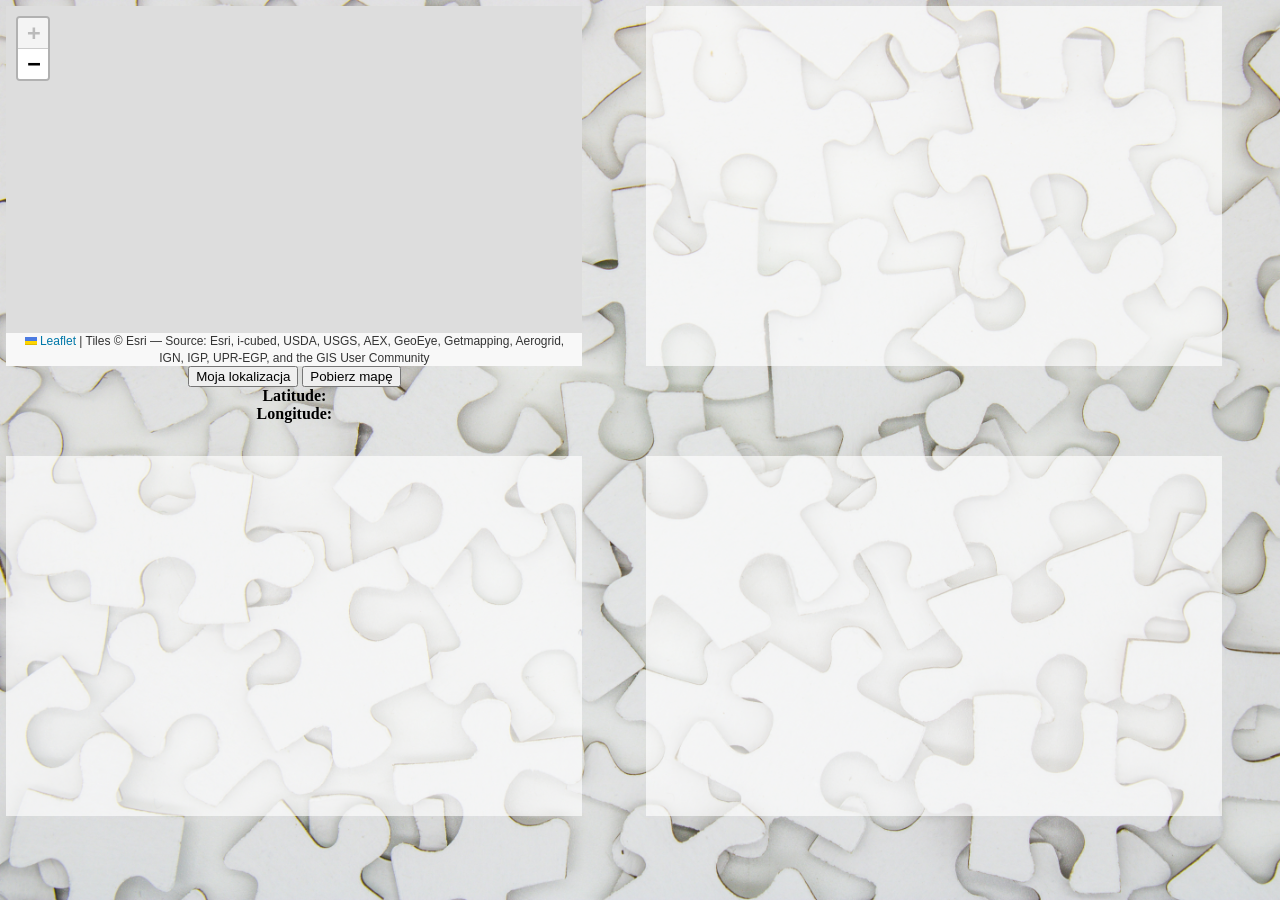
==== commit 754641ee: "lab-c" ====
--- a/index.html
+++ b/index.html
@@ -3,38 +3,52 @@
 <head>
     <meta charset="UTF-8">
     <meta name="viewport" content="width=device-width, initial-scale=1">
-    <title>Natalia Siwienki (53781) - AI LAB B</title>
+    <title>Natalia Siwienki (53781) - AI LAB C</title>
 
     <link rel="stylesheet" href="styles.css" type="text/css">
+
+    <link rel="stylesheet" href="leaflet-1.9.4/leaflet.css" />
+    <script src="leaflet-1.9.4/leaflet-src.js"></script>
+    <script src="leaflet-1.9.4/leaflet-providers.js"></script>
+    <script src="leaflet-1.9.4/leaflet-image.js"></script>
+
+
     <script src="scripts.js" defer></script>
 </head>
 <body>
-<main class="container">
-    <div class="tasks">
-        <input class="search-tasks-text" type="search" placeholder="Wyszukaj zadanie...">
-        <ul class="task-ul">
-            <li class="task-li">
-                <div class="task-li-text"> Task nieaktualny ukryty 1 </div>
-                <div class="task-li-date"> 2026-01-01 09:00</div>
-                <button class="task-li-del-button"> Usuń</button>
-            </li>
-            <li class="task-li">
-                <div class="task-li-text"> Task nieaktualny ukryty 2</div>
-                <div class="task-li-date"> 2026-01-01 11:00</div>
-                <button class="task-li-del-button"> Usuń</button>
-            </li>
-            <li class="task-li">
-                <div class="task-li-text"> Task nieaktualny ukryty 3</div>
-                <div class="task-li-date"> 2026-01-01 15:00</div>
-                <button class="task-li-del-button"> Usuń</button>
-            </li>
-        </ul>
+
+
+    <div id="puzzle-box1">
+        <div id="map"></div>
+        <button id = "myLocation" onclick="getLocation()"> Moja lokalizacja </button>
+        <button id = "getMap" onclick="getMap()"> Pobierz mapę </button>
+        <div id="positionInfo">
+            <strong>Latitude:</strong> <span id="latitude"></span><br>
+            <strong>Longitude:</strong> <span id="longitude"></span><br>
+        </div>
     </div>
-    <div class="add-task">
-        <input type="text" class="add-task-text" minlength="3" maxlength="255">
-        <button class="add-task-button">Dodaj</button>
-        <input type="datetime-local" class="add-task-datetime">
+
+    <canvas id="puzzle-box2"></canvas>
+
+    <div id="puzzle-box3">
     </div>
-</main>
+    <div id="puzzle-box4">
+        <div class="drag-target"></div>
+        <div class="drag-target"></div>
+        <div class="drag-target"></div>
+        <div class="drag-target"></div>
+        <div class="drag-target"></div>
+        <div class="drag-target"></div>
+        <div class="drag-target"></div>
+        <div class="drag-target"></div>
+        <div class="drag-target"></div>
+        <div class="drag-target"></div>
+        <div class="drag-target"></div>
+        <div class="drag-target"></div>
+        <div class="drag-target"></div>
+        <div class="drag-target"></div>
+        <div class="drag-target"></div>
+        <div class="drag-target"></div>
+    </div>
 </body>
 </html>
--- a/styles.css
+++ b/styles.css
@@ -1,85 +1,34 @@
 body {
-  background-color: #f3fff3;
   height: 100vh;
+  margin: 0;
+  background-image:
+    url("assets/puzzle.jpg");
+  background-size: cover;
+  display: grid;
+  grid-template-columns: 50% 50%;
+  grid-template-rows:  50% 50%;
 }
 
-.tasks{
-  background-color: #ffd6f0;
-  min-width: 20%;
-  min-height: 20%;
-  max-width: 90%;
-  max-height: 90%;
-  border: 1px solid #ffb8e6;
+#puzzle-box1, #puzzle-box2, #puzzle-box3, #puzzle-box4 {
+  background-color: rgb(255 255 255 / 0.65);
+  text-align: center;
+  margin: 1%;
+  height: 80%;
+  width: 90%;
 }
 
-.search-tasks-text {
+#map {
+  height: 100%;
   width: 100%;
-  border: 0;
 }
 
-.add-task-text, .add-task-datetime{
-  margin-top: 1%;
-  border: 1px solid #ffb8e6;
+canvas {
+  vertical-align: top;
 }
 
-.add-task-text:hover{
-  border: 1px solid #ffb8e6;
-  background-color: #ffb8e6;
+#puzzle-box4 {
+  display: grid;
+  grid-template-columns: 25% 25% 25% 25%;
+  grid-template-rows: 25% 25% 25% 25%;
 }
 
-.add-task-button{
-  margin-top: 1%;
-  background-color: #ffffff;
-  border: 1px solid #ffffff;
-}
-
-.add-task-button:hover{
-  background-color: #ffe3f5;
-  border: 1px solid #ffb8e6;
-}
-
-.search-tasks-text:hover{
-  background-color: #ffb8e6;
-}
-
-li{
-  list-style: none;
-
-}
-
-li::before{
-  color: white;
-  content: "♥ ";
-  margin-right: 1%;
-}
-
-li:hover::before{
-  color: #ffb8e6;
-}
-
-ul{
-  padding: 1%;
-  margin: 1%;
-}
-
-.task-li {
-  margin: 1%;
-  display: flex;
-
-}
-
-
-.task-li-del-button{
-  background-color: #ffffff;
-  border: 1px solid #ffffff;
-  margin-left: 1%;
-}
-
-.task-li-del-button:hover{
-  background-color: #ffe3f5;
-  border: 1px solid #ffb8e6;
-}
-
-.task-li-date{
-  margin-left: 1%;
-}
--- a/leaflet-1.9.4/leaflet.css
+++ b/leaflet-1.9.4/leaflet.css
@@ -0,0 +1,661 @@
+/* required styles */
+
+.leaflet-pane,
+.leaflet-tile,
+.leaflet-marker-icon,
+.leaflet-marker-shadow,
+.leaflet-tile-container,
+.leaflet-pane > svg,
+.leaflet-pane > canvas,
+.leaflet-zoom-box,
+.leaflet-image-layer,
+.leaflet-layer {
+	position: absolute;
+	left: 0;
+	top: 0;
+	}
+.leaflet-container {
+	overflow: hidden;
+	}
+.leaflet-tile,
+.leaflet-marker-icon,
+.leaflet-marker-shadow {
+	-webkit-user-select: none;
+	   -moz-user-select: none;
+	        user-select: none;
+	  -webkit-user-drag: none;
+	}
+/* Prevents IE11 from highlighting tiles in blue */
+.leaflet-tile::selection {
+	background: transparent;
+}
+/* Safari renders non-retina tile on retina better with this, but Chrome is worse */
+.leaflet-safari .leaflet-tile {
+	image-rendering: -webkit-optimize-contrast;
+	}
+/* hack that prevents hw layers "stretching" when loading new tiles */
+.leaflet-safari .leaflet-tile-container {
+	width: 1600px;
+	height: 1600px;
+	-webkit-transform-origin: 0 0;
+	}
+.leaflet-marker-icon,
+.leaflet-marker-shadow {
+	display: block;
+	}
+/* .leaflet-container svg: reset svg max-width decleration shipped in Joomla! (joomla.org) 3.x */
+/* .leaflet-container img: map is broken in FF if you have max-width: 100% on tiles */
+.leaflet-container .leaflet-overlay-pane svg {
+	max-width: none !important;
+	max-height: none !important;
+	}
+.leaflet-container .leaflet-marker-pane img,
+.leaflet-container .leaflet-shadow-pane img,
+.leaflet-container .leaflet-tile-pane img,
+.leaflet-container img.leaflet-image-layer,
+.leaflet-container .leaflet-tile {
+	max-width: none !important;
+	max-height: none !important;
+	width: auto;
+	padding: 0;
+	}
+
+.leaflet-container img.leaflet-tile {
+	/* See: https://bugs.chromium.org/p/chromium/issues/detail?id=600120 */
+	mix-blend-mode: plus-lighter;
+}
+
+.leaflet-container.leaflet-touch-zoom {
+	-ms-touch-action: pan-x pan-y;
+	touch-action: pan-x pan-y;
+	}
+.leaflet-container.leaflet-touch-drag {
+	-ms-touch-action: pinch-zoom;
+	/* Fallback for FF which doesn't support pinch-zoom */
+	touch-action: none;
+	touch-action: pinch-zoom;
+}
+.leaflet-container.leaflet-touch-drag.leaflet-touch-zoom {
+	-ms-touch-action: none;
+	touch-action: none;
+}
+.leaflet-container {
+	-webkit-tap-highlight-color: transparent;
+}
+.leaflet-container a {
+	-webkit-tap-highlight-color: rgba(51, 181, 229, 0.4);
+}
+.leaflet-tile {
+	filter: inherit;
+	visibility: hidden;
+	}
+.leaflet-tile-loaded {
+	visibility: inherit;
+	}
+.leaflet-zoom-box {
+	width: 0;
+	height: 0;
+	-moz-box-sizing: border-box;
+	     box-sizing: border-box;
+	z-index: 800;
+	}
+/* workaround for https://bugzilla.mozilla.org/show_bug.cgi?id=888319 */
+.leaflet-overlay-pane svg {
+	-moz-user-select: none;
+	}
+
+.leaflet-pane         { z-index: 400; }
+
+.leaflet-tile-pane    { z-index: 200; }
+.leaflet-overlay-pane { z-index: 400; }
+.leaflet-shadow-pane  { z-index: 500; }
+.leaflet-marker-pane  { z-index: 600; }
+.leaflet-tooltip-pane   { z-index: 650; }
+.leaflet-popup-pane   { z-index: 700; }
+
+.leaflet-map-pane canvas { z-index: 100; }
+.leaflet-map-pane svg    { z-index: 200; }
+
+.leaflet-vml-shape {
+	width: 1px;
+	height: 1px;
+	}
+.lvml {
+	behavior: url(#default#VML);
+	display: inline-block;
+	position: absolute;
+	}
+
+
+/* control positioning */
+
+.leaflet-control {
+	position: relative;
+	z-index: 800;
+	pointer-events: visiblePainted; /* IE 9-10 doesn't have auto */
+	pointer-events: auto;
+	}
+.leaflet-top,
+.leaflet-bottom {
+	position: absolute;
+	z-index: 1000;
+	pointer-events: none;
+	}
+.leaflet-top {
+	top: 0;
+	}
+.leaflet-right {
+	right: 0;
+	}
+.leaflet-bottom {
+	bottom: 0;
+	}
+.leaflet-left {
+	left: 0;
+	}
+.leaflet-control {
+	float: left;
+	clear: both;
+	}
+.leaflet-right .leaflet-control {
+	float: right;
+	}
+.leaflet-top .leaflet-control {
+	margin-top: 10px;
+	}
+.leaflet-bottom .leaflet-control {
+	margin-bottom: 10px;
+	}
+.leaflet-left .leaflet-control {
+	margin-left: 10px;
+	}
+.leaflet-right .leaflet-control {
+	margin-right: 10px;
+	}
+
+
+/* zoom and fade animations */
+
+.leaflet-fade-anim .leaflet-popup {
+	opacity: 0;
+	-webkit-transition: opacity 0.2s linear;
+	   -moz-transition: opacity 0.2s linear;
+	        transition: opacity 0.2s linear;
+	}
+.leaflet-fade-anim .leaflet-map-pane .leaflet-popup {
+	opacity: 1;
+	}
+.leaflet-zoom-animated {
+	-webkit-transform-origin: 0 0;
+	    -ms-transform-origin: 0 0;
+	        transform-origin: 0 0;
+	}
+svg.leaflet-zoom-animated {
+	will-change: transform;
+}
+
+.leaflet-zoom-anim .leaflet-zoom-animated {
+	-webkit-transition: -webkit-transform 0.25s cubic-bezier(0,0,0.25,1);
+	   -moz-transition:    -moz-transform 0.25s cubic-bezier(0,0,0.25,1);
+	        transition:         transform 0.25s cubic-bezier(0,0,0.25,1);
+	}
+.leaflet-zoom-anim .leaflet-tile,
+.leaflet-pan-anim .leaflet-tile {
+	-webkit-transition: none;
+	   -moz-transition: none;
+	        transition: none;
+	}
+
+.leaflet-zoom-anim .leaflet-zoom-hide {
+	visibility: hidden;
+	}
+
+
+/* cursors */
+
+.leaflet-interactive {
+	cursor: pointer;
+	}
+.leaflet-grab {
+	cursor: -webkit-grab;
+	cursor:    -moz-grab;
+	cursor:         grab;
+	}
+.leaflet-crosshair,
+.leaflet-crosshair .leaflet-interactive {
+	cursor: crosshair;
+	}
+.leaflet-popup-pane,
+.leaflet-control {
+	cursor: auto;
+	}
+.leaflet-dragging .leaflet-grab,
+.leaflet-dragging .leaflet-grab .leaflet-interactive,
+.leaflet-dragging .leaflet-marker-draggable {
+	cursor: move;
+	cursor: -webkit-grabbing;
+	cursor:    -moz-grabbing;
+	cursor:         grabbing;
+	}
+
+/* marker & overlays interactivity */
+.leaflet-marker-icon,
+.leaflet-marker-shadow,
+.leaflet-image-layer,
+.leaflet-pane > svg path,
+.leaflet-tile-container {
+	pointer-events: none;
+	}
+
+.leaflet-marker-icon.leaflet-interactive,
+.leaflet-image-layer.leaflet-interactive,
+.leaflet-pane > svg path.leaflet-interactive,
+svg.leaflet-image-layer.leaflet-interactive path {
+	pointer-events: visiblePainted; /* IE 9-10 doesn't have auto */
+	pointer-events: auto;
+	}
+
+/* visual tweaks */
+
+.leaflet-container {
+	background: #ddd;
+	outline-offset: 1px;
+	}
+.leaflet-container a {
+	color: #0078A8;
+	}
+.leaflet-zoom-box {
+	border: 2px dotted #38f;
+	background: rgba(255,255,255,0.5);
+	}
+
+
+/* general typography */
+.leaflet-container {
+	font-family: "Helvetica Neue", Arial, Helvetica, sans-serif;
+	font-size: 12px;
+	font-size: 0.75rem;
+	line-height: 1.5;
+	}
+
+
+/* general toolbar styles */
+
+.leaflet-bar {
+	box-shadow: 0 1px 5px rgba(0,0,0,0.65);
+	border-radius: 4px;
+	}
+.leaflet-bar a {
+	background-color: #fff;
+	border-bottom: 1px solid #ccc;
+	width: 26px;
+	height: 26px;
+	line-height: 26px;
+	display: block;
+	text-align: center;
+	text-decoration: none;
+	color: black;
+	}
+.leaflet-bar a,
+.leaflet-control-layers-toggle {
+	background-position: 50% 50%;
+	background-repeat: no-repeat;
+	display: block;
+	}
+.leaflet-bar a:hover,
+.leaflet-bar a:focus {
+	background-color: #f4f4f4;
+	}
+.leaflet-bar a:first-child {
+	border-top-left-radius: 4px;
+	border-top-right-radius: 4px;
+	}
+.leaflet-bar a:last-child {
+	border-bottom-left-radius: 4px;
+	border-bottom-right-radius: 4px;
+	border-bottom: none;
+	}
+.leaflet-bar a.leaflet-disabled {
+	cursor: default;
+	background-color: #f4f4f4;
+	color: #bbb;
+	}
+
+.leaflet-touch .leaflet-bar a {
+	width: 30px;
+	height: 30px;
+	line-height: 30px;
+	}
+.leaflet-touch .leaflet-bar a:first-child {
+	border-top-left-radius: 2px;
+	border-top-right-radius: 2px;
+	}
+.leaflet-touch .leaflet-bar a:last-child {
+	border-bottom-left-radius: 2px;
+	border-bottom-right-radius: 2px;
+	}
+
+/* zoom control */
+
+.leaflet-control-zoom-in,
+.leaflet-control-zoom-out {
+	font: bold 18px 'Lucida Console', Monaco, monospace;
+	text-indent: 1px;
+	}
+
+.leaflet-touch .leaflet-control-zoom-in, .leaflet-touch .leaflet-control-zoom-out  {
+	font-size: 22px;
+	}
+
+
+/* layers control */
+
+.leaflet-control-layers {
+	box-shadow: 0 1px 5px rgba(0,0,0,0.4);
+	background: #fff;
+	border-radius: 5px;
+	}
+.leaflet-control-layers-toggle {
+	background-image: url(images/layers.png);
+	width: 36px;
+	height: 36px;
+	}
+.leaflet-retina .leaflet-control-layers-toggle {
+	background-image: url(images/layers-2x.png);
+	background-size: 26px 26px;
+	}
+.leaflet-touch .leaflet-control-layers-toggle {
+	width: 44px;
+	height: 44px;
+	}
+.leaflet-control-layers .leaflet-control-layers-list,
+.leaflet-control-layers-expanded .leaflet-control-layers-toggle {
+	display: none;
+	}
+.leaflet-control-layers-expanded .leaflet-control-layers-list {
+	display: block;
+	position: relative;
+	}
+.leaflet-control-layers-expanded {
+	padding: 6px 10px 6px 6px;
+	color: #333;
+	background: #fff;
+	}
+.leaflet-control-layers-scrollbar {
+	overflow-y: scroll;
+	overflow-x: hidden;
+	padding-right: 5px;
+	}
+.leaflet-control-layers-selector {
+	margin-top: 2px;
+	position: relative;
+	top: 1px;
+	}
+.leaflet-control-layers label {
+	display: block;
+	font-size: 13px;
+	font-size: 1.08333em;
+	}
+.leaflet-control-layers-separator {
+	height: 0;
+	border-top: 1px solid #ddd;
+	margin: 5px -10px 5px -6px;
+	}
+
+/* Default icon URLs */
+.leaflet-default-icon-path { /* used only in path-guessing heuristic, see L.Icon.Default */
+	background-image: url(images/marker-icon.png);
+	}
+
+
+/* attribution and scale controls */
+
+.leaflet-container .leaflet-control-attribution {
+	background: #fff;
+	background: rgba(255, 255, 255, 0.8);
+	margin: 0;
+	}
+.leaflet-control-attribution,
+.leaflet-control-scale-line {
+	padding: 0 5px;
+	color: #333;
+	line-height: 1.4;
+	}
+.leaflet-control-attribution a {
+	text-decoration: none;
+	}
+.leaflet-control-attribution a:hover,
+.leaflet-control-attribution a:focus {
+	text-decoration: underline;
+	}
+.leaflet-attribution-flag {
+	display: inline !important;
+	vertical-align: baseline !important;
+	width: 1em;
+	height: 0.6669em;
+	}
+.leaflet-left .leaflet-control-scale {
+	margin-left: 5px;
+	}
+.leaflet-bottom .leaflet-control-scale {
+	margin-bottom: 5px;
+	}
+.leaflet-control-scale-line {
+	border: 2px solid #777;
+	border-top: none;
+	line-height: 1.1;
+	padding: 2px 5px 1px;
+	white-space: nowrap;
+	-moz-box-sizing: border-box;
+	     box-sizing: border-box;
+	background: rgba(255, 255, 255, 0.8);
+	text-shadow: 1px 1px #fff;
+	}
+.leaflet-control-scale-line:not(:first-child) {
+	border-top: 2px solid #777;
+	border-bottom: none;
+	margin-top: -2px;
+	}
+.leaflet-control-scale-line:not(:first-child):not(:last-child) {
+	border-bottom: 2px solid #777;
+	}
+
+.leaflet-touch .leaflet-control-attribution,
+.leaflet-touch .leaflet-control-layers,
+.leaflet-touch .leaflet-bar {
+	box-shadow: none;
+	}
+.leaflet-touch .leaflet-control-layers,
+.leaflet-touch .leaflet-bar {
+	border: 2px solid rgba(0,0,0,0.2);
+	background-clip: padding-box;
+	}
+
+
+/* popup */
+
+.leaflet-popup {
+	position: absolute;
+	text-align: center;
+	margin-bottom: 20px;
+	}
+.leaflet-popup-content-wrapper {
+	padding: 1px;
+	text-align: left;
+	border-radius: 12px;
+	}
+.leaflet-popup-content {
+	margin: 13px 24px 13px 20px;
+	line-height: 1.3;
+	font-size: 13px;
+	font-size: 1.08333em;
+	min-height: 1px;
+	}
+.leaflet-popup-content p {
+	margin: 17px 0;
+	margin: 1.3em 0;
+	}
+.leaflet-popup-tip-container {
+	width: 40px;
+	height: 20px;
+	position: absolute;
+	left: 50%;
+	margin-top: -1px;
+	margin-left: -20px;
+	overflow: hidden;
+	pointer-events: none;
+	}
+.leaflet-popup-tip {
+	width: 17px;
+	height: 17px;
+	padding: 1px;
+
+	margin: -10px auto 0;
+	pointer-events: auto;
+
+	-webkit-transform: rotate(45deg);
+	   -moz-transform: rotate(45deg);
+	    -ms-transform: rotate(45deg);
+	        transform: rotate(45deg);
+	}
+.leaflet-popup-content-wrapper,
+.leaflet-popup-tip {
+	background: white;
+	color: #333;
+	box-shadow: 0 3px 14px rgba(0,0,0,0.4);
+	}
+.leaflet-container a.leaflet-popup-close-button {
+	position: absolute;
+	top: 0;
+	right: 0;
+	border: none;
+	text-align: center;
+	width: 24px;
+	height: 24px;
+	font: 16px/24px Tahoma, Verdana, sans-serif;
+	color: #757575;
+	text-decoration: none;
+	background: transparent;
+	}
+.leaflet-container a.leaflet-popup-close-button:hover,
+.leaflet-container a.leaflet-popup-close-button:focus {
+	color: #585858;
+	}
+.leaflet-popup-scrolled {
+	overflow: auto;
+	}
+
+.leaflet-oldie .leaflet-popup-content-wrapper {
+	-ms-zoom: 1;
+	}
+.leaflet-oldie .leaflet-popup-tip {
+	width: 24px;
+	margin: 0 auto;
+
+	-ms-filter: "progid:DXImageTransform.Microsoft.Matrix(M11=0.70710678, M12=0.70710678, M21=-0.70710678, M22=0.70710678)";
+	filter: progid:DXImageTransform.Microsoft.Matrix(M11=0.70710678, M12=0.70710678, M21=-0.70710678, M22=0.70710678);
+	}
+
+.leaflet-oldie .leaflet-control-zoom,
+.leaflet-oldie .leaflet-control-layers,
+.leaflet-oldie .leaflet-popup-content-wrapper,
+.leaflet-oldie .leaflet-popup-tip {
+	border: 1px solid #999;
+	}
+
+
+/* div icon */
+
+.leaflet-div-icon {
+	background: #fff;
+	border: 1px solid #666;
+	}
+
+
+/* Tooltip */
+/* Base styles for the element that has a tooltip */
+.leaflet-tooltip {
+	position: absolute;
+	padding: 6px;
+	background-color: #fff;
+	border: 1px solid #fff;
+	border-radius: 3px;
+	color: #222;
+	white-space: nowrap;
+	-webkit-user-select: none;
+	-moz-user-select: none;
+	-ms-user-select: none;
+	user-select: none;
+	pointer-events: none;
+	box-shadow: 0 1px 3px rgba(0,0,0,0.4);
+	}
+.leaflet-tooltip.leaflet-interactive {
+	cursor: pointer;
+	pointer-events: auto;
+	}
+.leaflet-tooltip-top:before,
+.leaflet-tooltip-bottom:before,
+.leaflet-tooltip-left:before,
+.leaflet-tooltip-right:before {
+	position: absolute;
+	pointer-events: none;
+	border: 6px solid transparent;
+	background: transparent;
+	content: "";
+	}
+
+/* Directions */
+
+.leaflet-tooltip-bottom {
+	margin-top: 6px;
+}
+.leaflet-tooltip-top {
+	margin-top: -6px;
+}
+.leaflet-tooltip-bottom:before,
+.leaflet-tooltip-top:before {
+	left: 50%;
+	margin-left: -6px;
+	}
+.leaflet-tooltip-top:before {
+	bottom: 0;
+	margin-bottom: -12px;
+	border-top-color: #fff;
+	}
+.leaflet-tooltip-bottom:before {
+	top: 0;
+	margin-top: -12px;
+	margin-left: -6px;
+	border-bottom-color: #fff;
+	}
+.leaflet-tooltip-left {
+	margin-left: -6px;
+}
+.leaflet-tooltip-right {
+	margin-left: 6px;
+}
+.leaflet-tooltip-left:before,
+.leaflet-tooltip-right:before {
+	top: 50%;
+	margin-top: -6px;
+	}
+.leaflet-tooltip-left:before {
+	right: 0;
+	margin-right: -12px;
+	border-left-color: #fff;
+	}
+.leaflet-tooltip-right:before {
+	left: 0;
+	margin-left: -12px;
+	border-right-color: #fff;
+	}
+
+/* Printing */
+
+@media print {
+	/* Prevent printers from removing background-images of controls. */
+	.leaflet-control {
+		-webkit-print-color-adjust: exact;
+		print-color-adjust: exact;
+		}
+	}
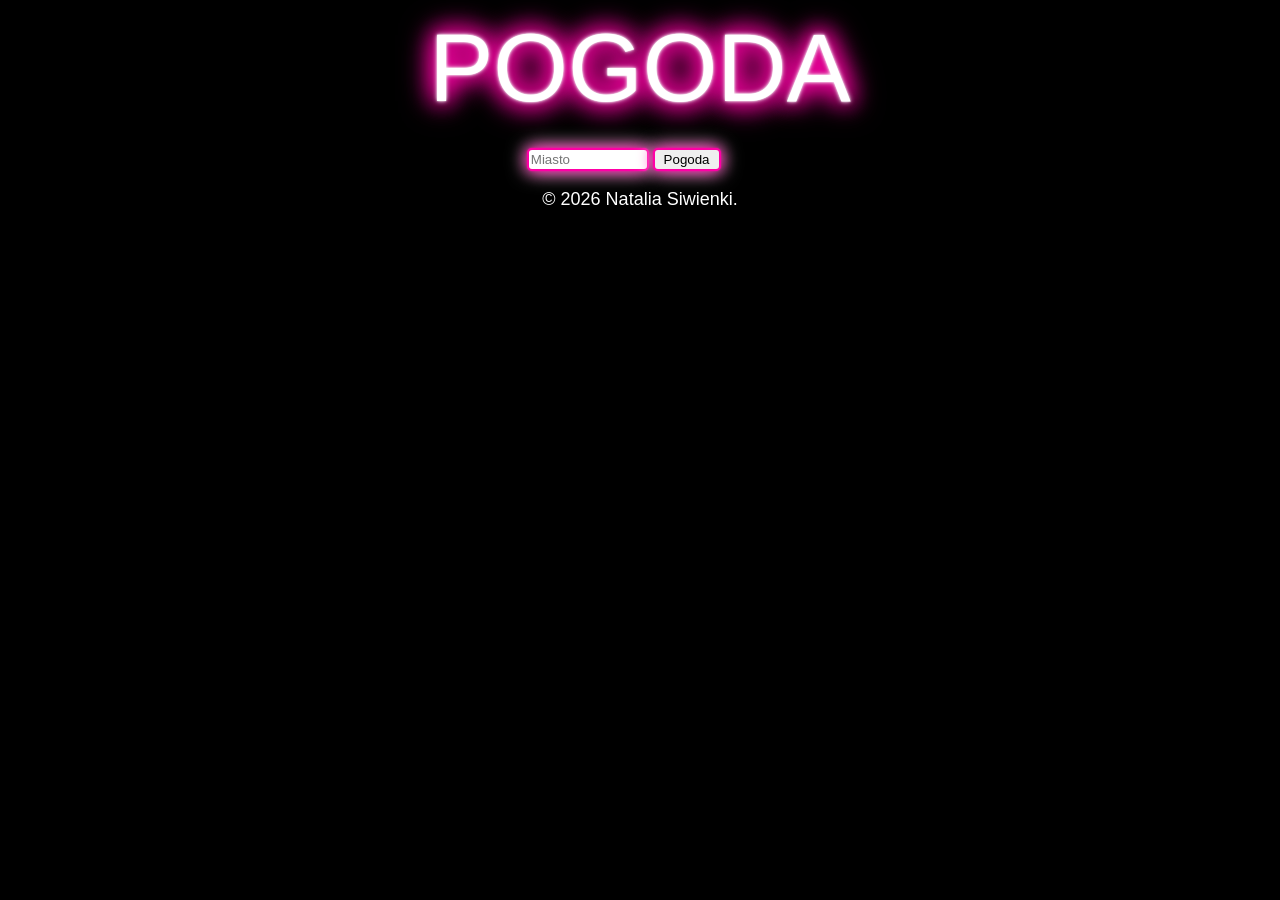
==== commit 467f1524: "lab-d" ====
--- a/index.html
+++ b/index.html
@@ -3,52 +3,39 @@
 <head>
     <meta charset="UTF-8">
     <meta name="viewport" content="width=device-width, initial-scale=1">
-    <title>Natalia Siwienki (53781) - AI LAB C</title>
+    <title>Natalia Siwienki (53781) - AI LAB D</title>
 
     <link rel="stylesheet" href="styles.css" type="text/css">
-
-    <link rel="stylesheet" href="leaflet-1.9.4/leaflet.css" />
-    <script src="leaflet-1.9.4/leaflet-src.js"></script>
-    <script src="leaflet-1.9.4/leaflet-providers.js"></script>
-    <script src="leaflet-1.9.4/leaflet-image.js"></script>
-
-
     <script src="scripts.js" defer></script>
 </head>
 <body>
+<header>
+    <h1> POGODA </h1>
+    <h2 id="city-name"></h2>
+</header>
+<main>
+        <div id = "search-container">
+            <input type="text" id="city-input" placeholder="Miasto">
+            <button onclick="getWeather()" id="search-button">Pogoda</button>
+        </div>
+                <div id="hour-div">Godzina: <span class="hour">?</span></div>
+        <div id="current-weather" class="card current-weather" style="display: none;">
+
+            <div>Temperatura: <span class="temperature-real">?</span>°C</div>
+            <div>Odczuwalna: <span class="temperature-perceived">?</span>°C</div>
+            <div>Niebo: <span class="sky">?</span></div>
+            <div>Opady: <span class="precipitation">?</span> mm</div>
+            <div>Wiatr: <span class="wind-speed">?</span> m/s</div>
+            <div>Wilgotność: <span class="humidity">?</span>%</div>
+            <div>Widoczność: <span class="visibility">?</span> km</div>
+        </div>
+
+    <div id="forecast" class="forecast"></div>
 
 
-    <div id="puzzle-box1">
-        <div id="map"></div>
-        <button id = "myLocation" onclick="getLocation()"> Moja lokalizacja </button>
-        <button id = "getMap" onclick="getMap()"> Pobierz mapę </button>
-        <div id="positionInfo">
-            <strong>Latitude:</strong> <span id="latitude"></span><br>
-            <strong>Longitude:</strong> <span id="longitude"></span><br>
-        </div>
-    </div>
-
-    <canvas id="puzzle-box2"></canvas>
-
-    <div id="puzzle-box3">
-    </div>
-    <div id="puzzle-box4">
-        <div class="drag-target"></div>
-        <div class="drag-target"></div>
-        <div class="drag-target"></div>
-        <div class="drag-target"></div>
-        <div class="drag-target"></div>
-        <div class="drag-target"></div>
-        <div class="drag-target"></div>
-        <div class="drag-target"></div>
-        <div class="drag-target"></div>
-        <div class="drag-target"></div>
-        <div class="drag-target"></div>
-        <div class="drag-target"></div>
-        <div class="drag-target"></div>
-        <div class="drag-target"></div>
-        <div class="drag-target"></div>
-        <div class="drag-target"></div>
-    </div>
+</main>
+<footer>
+    <p> &copy; 2026 Natalia Siwienki.</p>
+</footer>
 </body>
 </html>
--- a/styles.css
+++ b/styles.css
@@ -1,34 +1,117 @@
 body {
-  height: 100vh;
-  margin: 0;
-  background-image:
-    url("assets/puzzle.jpg");
+  background-color: #000000;
   background-size: cover;
-  display: grid;
-  grid-template-columns: 50% 50%;
-  grid-template-rows:  50% 50%;
+  height: 100%;
+  color: #ffffff;
+  letter-spacing: 20%;
 }
 
-#puzzle-box1, #puzzle-box2, #puzzle-box3, #puzzle-box4 {
-  background-color: rgb(255 255 255 / 0.65);
-  text-align: center;
-  margin: 1%;
-  height: 80%;
-  width: 90%;
+main {
+  display: flex;
+  flex-direction: column;
+  align-items: center;
 }
 
-#map {
-  height: 100%;
-  width: 100%;
+h1, h2{
+  font-family: "Agency FB", sans-serif;
+  font-size: 600%;
+  letter-spacing: 20%;
+  font-weight: lighter;
+  color: #fff;
+  text-align: center;
+  text-shadow:
+    0 0 2px #fff,
+    0 0 5px #fff,
+    0 0 20px #ff00a6,
+    0 0 25px #ff00a6,
+    0 0 30px #ff00a6,
+    0 0 35px #ff00a6;
+  margin: 1%;
 }
 
-canvas {
-  vertical-align: top;
+h2{
+  font-size: 300%;
+  margin-bottom: 2%
 }
 
-#puzzle-box4 {
-  display: grid;
-  grid-template-columns: 25% 25% 25% 25%;
-  grid-template-rows: 25% 25% 25% 25%;
+footer{
+  font-family: "Brush Script MT", sans-serif;
+  font-size: large;
+  font-weight: lighter;
+  bottom: 0;
+  width: 100%;
+  text-align: center;
 }
 
+.card {
+  background-color: #ff00a6;
+  border: 2px solid #ffffff;
+  box-shadow:
+    0 0 2px #fff,
+    0 0 15px #fff;
+  border-radius: 5px 5px;
+  padding: 2%;
+  margin: 5%;
+  text-align: center;
+  letter-spacing: 30%;
+}
+
+#city-input, #search-button{
+  width: 50%;
+  border: 2px solid #ff00a6;
+  border-radius: 5px;
+  padding: 1%;
+  box-shadow:
+    0 0 2px #ff00a6,
+    0 0 15px #ff00a6,
+    0 0 20px #ffffff;
+}
+
+#search-button{
+  width: 30%;
+}
+
+.current-weather{
+  border-radius: 60px 5px;
+  width: 30%;
+  box-shadow:
+    0 0 20px #fff,
+    0 0 100px #fff;
+  margin: 3%;
+  font-size: x-large;
+
+}
+
+.forecast {
+  width: 20%;
+}
+
+#hour-div{
+  margin: 1%;
+  display: none;
+}
+
+
+@media (max-width: 375px) {
+  .current-weather, .forecast {
+    width: 90%;
+  }
+  #city-input{
+    width: 100%;
+  }
+
+  #search-button{
+    width: 100%;
+
+  }
+
+  #search-container{
+    display: flex;
+    flex-direction: column;
+    width: 100%;
+  }
+  #city-input, #search-button{
+    width: auto;
+    margin: 5%
+  }
+}
